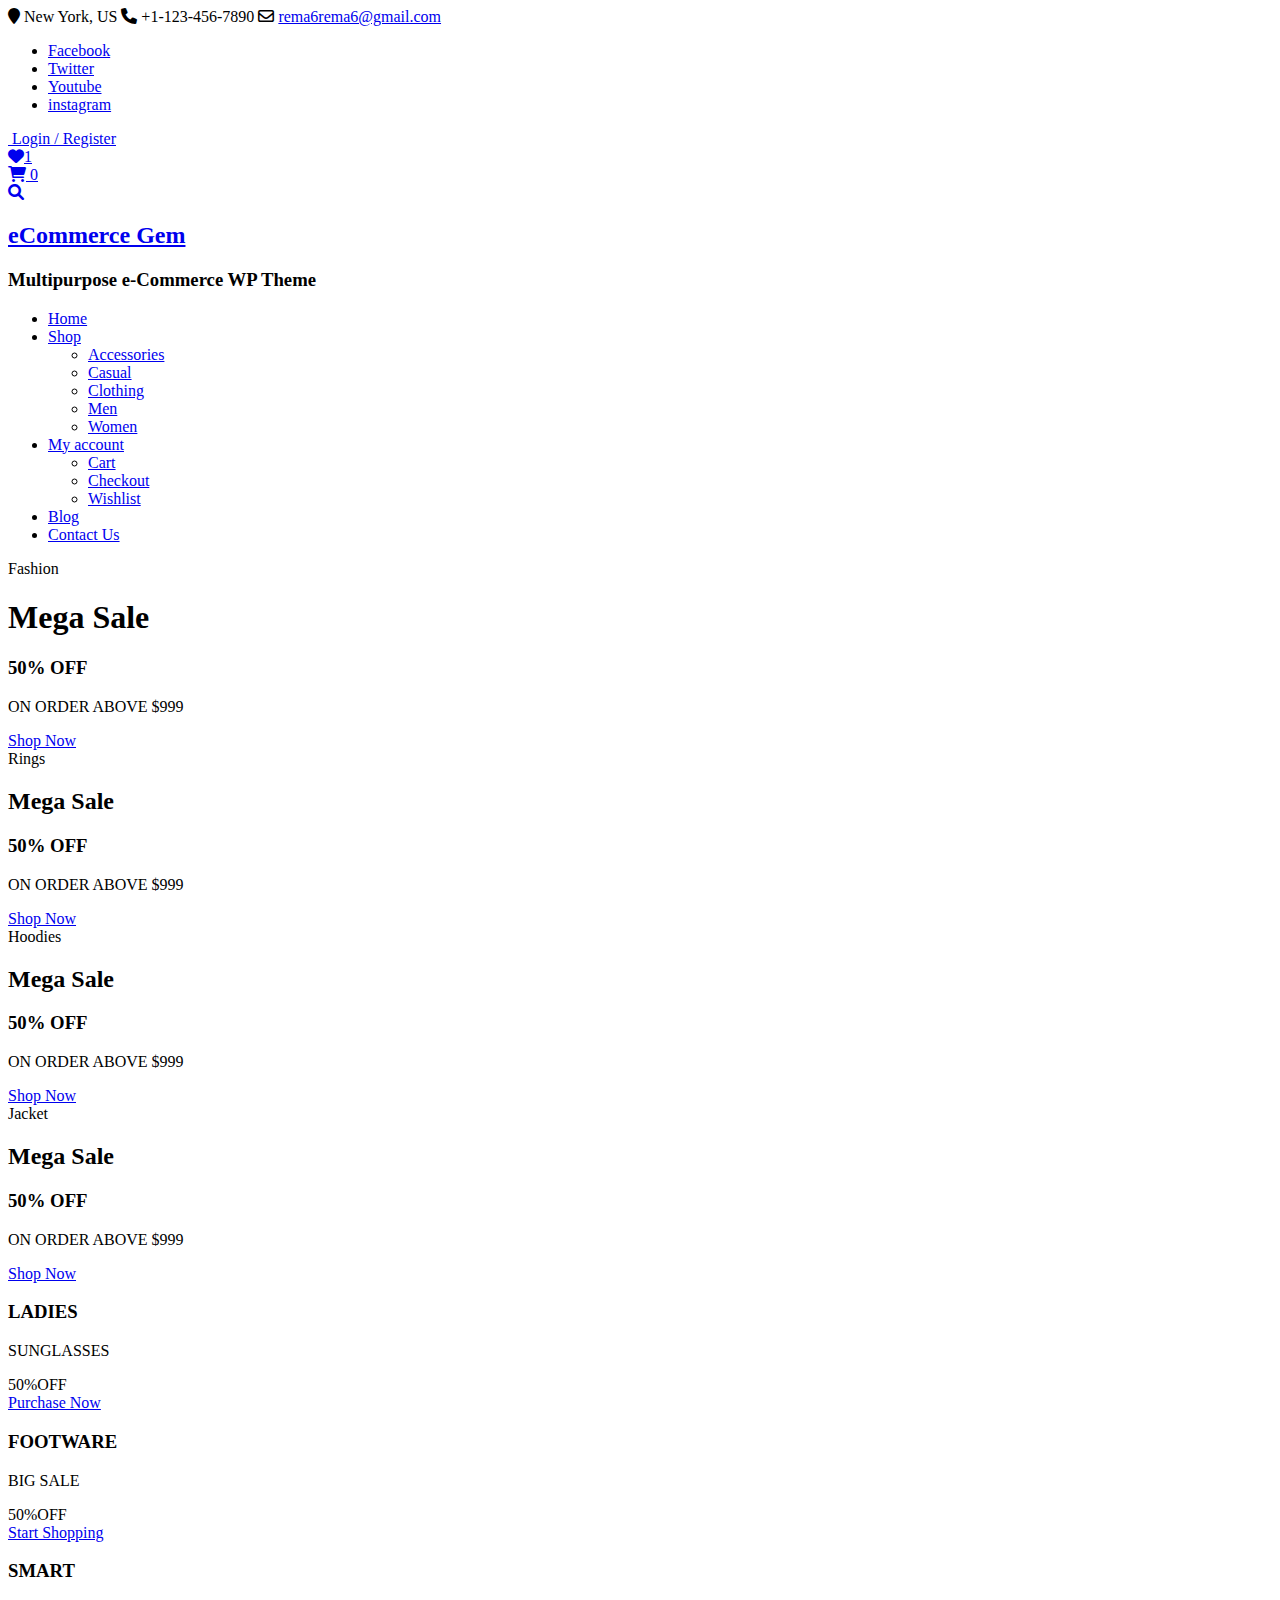
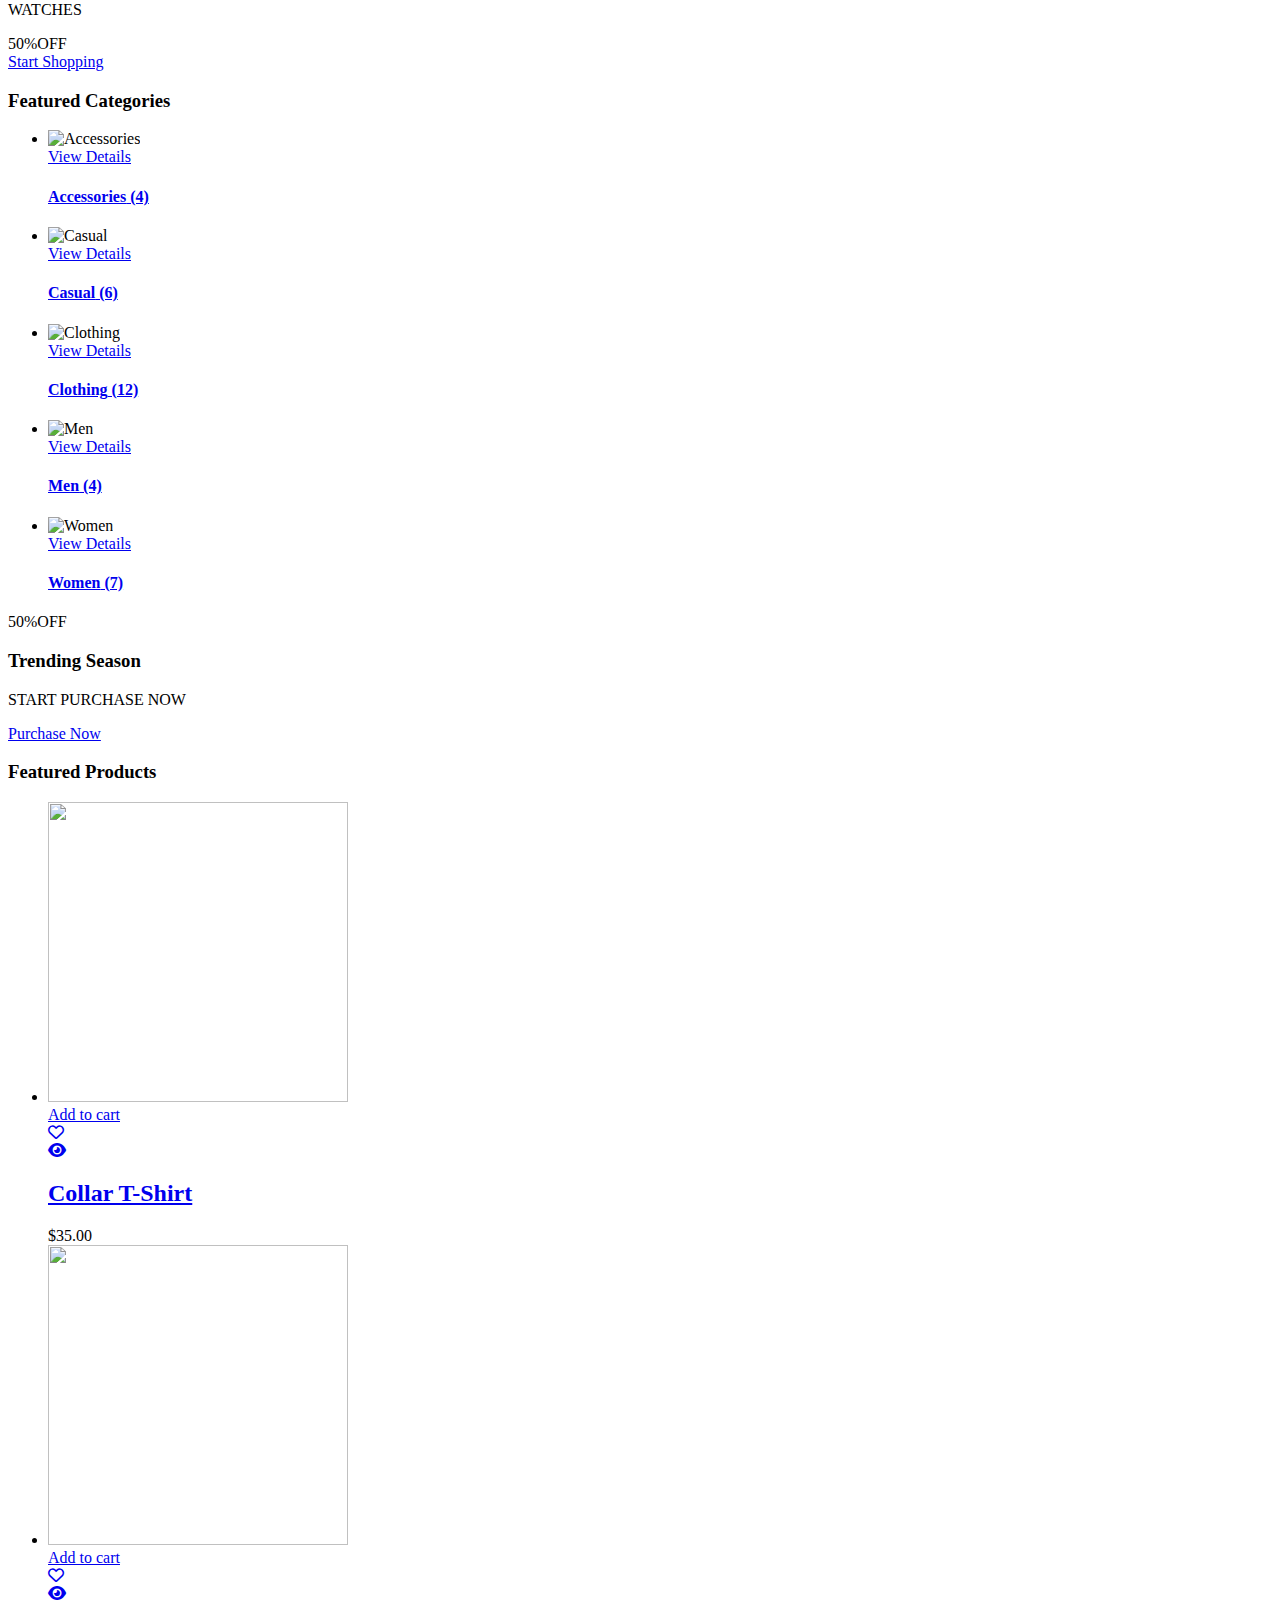
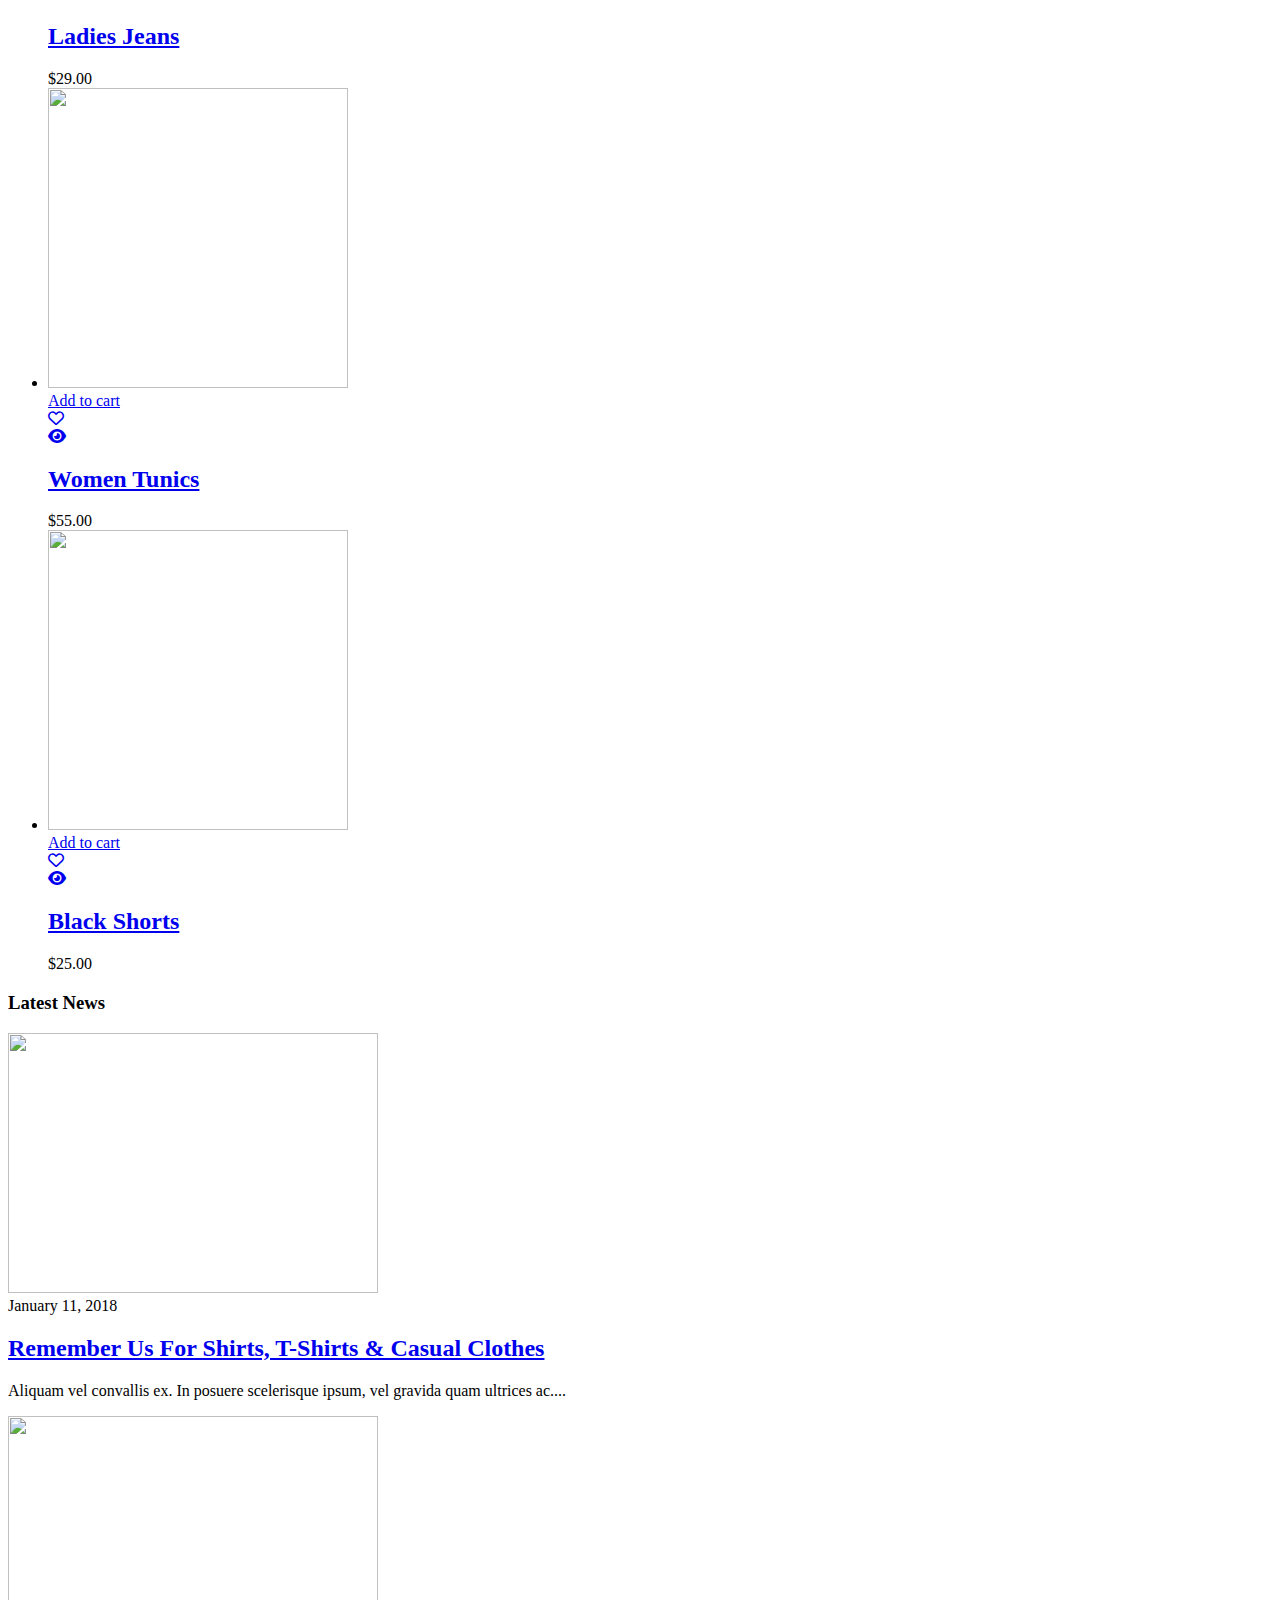
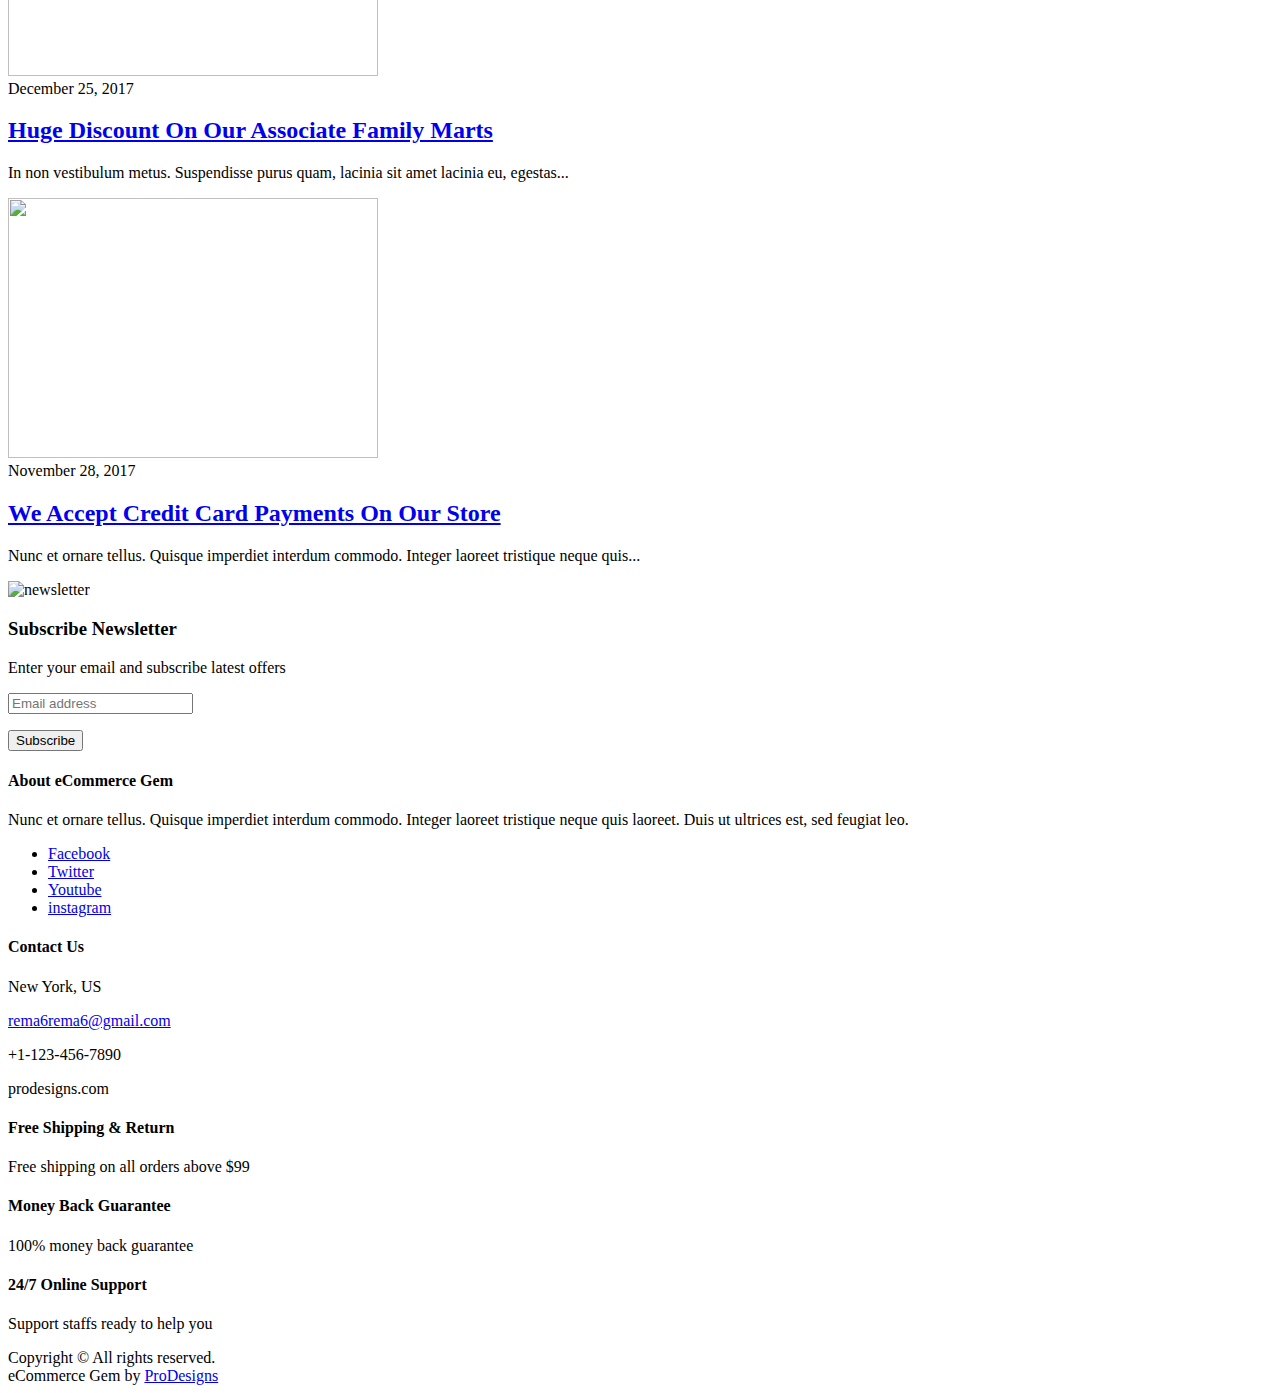
==== index.html @ 55092768 "first push" ====
<!DOCTYPE html> <html lang="en-US">
    <head>
    <meta charset="UTF-8">
<meta name="viewport" content="width=device-width, initial-scale=1">
<link rel="profile" href="https://gmpg.org/xfn/11">

                <script type="text/javascript">document.documentElement.className = document.documentElement.className + ' yes-js js_active js'</script>
        <title>eCommerce Gem &#8211; Multipurpose e-Commerce WP Theme</title>
        <style>
            .wishlist_table .add_to_cart, a.add_to_wishlist.button.alt { border-radius: 16px; -moz-border-radius: 16px; -webkit-border-radius: 16px; }			</style>
    <link rel='dns-prefetch' href='//fonts.googleapis.com' />
<link rel='dns-prefetch' href='//s.w.org' />
<link rel="alternate" type="application/rss+xml" title="eCommerce Gem &raquo; Feed" href="https://www.prodesigns.com/wordpress-themes/demo/ecommerce-gem/feed/" />
<link rel="alternate" type="application/rss+xml" title="eCommerce Gem &raquo; Comments Feed" href="https://www.prodesigns.com/wordpress-themes/demo/ecommerce-gem/comments/feed/" />
    <script type="text/javascript">
        window._wpemojiSettings = {"baseUrl":"https:\/\/s.w.org\/images\/core\/emoji\/11\/72x72\/","ext":".png","svgUrl":"https:\/\/s.w.org\/images\/core\/emoji\/11\/svg\/","svgExt":".svg","source":{"concatemoji":"https:\/\/www.prodesigns.com\/wordpress-themes\/demo\/ecommerce-gem\/wp-includes\/js\/wp-emoji-release.min.js?ver=5.0.1"}};
        !function(a,b,c){function d(a,b){var c=String.fromCharCode;l.clearRect(0,0,k.width,k.height),l.fillText(c.apply(this,a),0,0);var d=k.toDataURL();l.clearRect(0,0,k.width,k.height),l.fillText(c.apply(this,b),0,0);var e=k.toDataURL();return d===e}function e(a){var b;if(!l||!l.fillText)return!1;switch(l.textBaseline="top",l.font="600 32px Arial",a){case"flag":return!(b=d([55356,56826,55356,56819],[55356,56826,8203,55356,56819]))&&(b=d([55356,57332,56128,56423,56128,56418,56128,56421,56128,56430,56128,56423,56128,56447],[55356,57332,8203,56128,56423,8203,56128,56418,8203,56128,56421,8203,56128,56430,8203,56128,56423,8203,56128,56447]),!b);case"emoji":return b=d([55358,56760,9792,65039],[55358,56760,8203,9792,65039]),!b}return!1}function f(a){var c=b.createElement("script");c.src=a,c.defer=c.type="text/javascript",b.getElementsByTagName("head")[0].appendChild(c)}var g,h,i,j,k=b.createElement("canvas"),l=k.getContext&&k.getContext("2d");for(j=Array("flag","emoji"),c.supports={everything:!0,everythingExceptFlag:!0},i=0;i<j.length;i++)c.supports[j[i]]=e(j[i]),c.supports.everything=c.supports.everything&&c.supports[j[i]],"flag"!==j[i]&&(c.supports.everythingExceptFlag=c.supports.everythingExceptFlag&&c.supports[j[i]]);c.supports.everythingExceptFlag=c.supports.everythingExceptFlag&&!c.supports.flag,c.DOMReady=!1,c.readyCallback=function(){c.DOMReady=!0},c.supports.everything||(h=function(){c.readyCallback()},b.addEventListener?(b.addEventListener("DOMContentLoaded",h,!1),a.addEventListener("load",h,!1)):(a.attachEvent("onload",h),b.attachEvent("onreadystatechange",function(){"complete"===b.readyState&&c.readyCallback()})),g=c.source||{},g.concatemoji?f(g.concatemoji):g.wpemoji&&g.twemoji&&(f(g.twemoji),f(g.wpemoji)))}(window,document,window._wpemojiSettings);
    </script>
    <style type="text/css">
img.wp-smiley,
img.emoji {
display: inline !important;
border: none !important;
box-shadow: none !important;
height: 1em !important;
width: 1em !important;
margin: 0 .07em !important;
vertical-align: -0.1em !important;
background: none !important;
padding: 0 !important;
}
</style>
<link rel='stylesheet' id='wp-block-library-css'  href='https://lordwhitefire.github.io/assets/styles/wp-block-library.css?ver=5.0.1' type='text/css' media='all' />
<link rel='stylesheet' id='contact-form-7-css'  href='https://lordwhitefire.github.io/assets/styles/contact-form.css?ver=5.0.2' type='text/css' media='all' />
<link rel='stylesheet' id='woocommerce-layout-css'  href='https://lordwhitefire.github.io/assets/styles/layout.css?ver=3.4.2' type='text/css' media='all' />
<link rel='stylesheet' id='woocommerce-smallscreen-css'  href='https://lordwhitefire.github.io/assets/styles/smallscreen.css?ver=3.4.2' type='text/css' media='only screen and (max-width: 768px)' />
<link rel='stylesheet' id='woocommerce-general-css'  href='https://lordwhitefire.github.io/assets/styles/general.css?ver=3.4.2' type='text/css' media='all' />
<style id='woocommerce-inline-inline-css' type='text/css'>
.woocommerce form .form-row .required { visibility: visible; }
</style>
<link rel='stylesheet' id='woocommerce_prettyPhoto_css-css'  href='https://lordwhitefire.github.io/assets/styles/prettyphoto.css?ver=3.4.2' type='text/css' media='all' />
<link rel='stylesheet' id='jquery-selectBox-css'  href='https://lordwhitefire.github.io/assets/styles/jquery-selectbox.css?ver=1.2.0' type='text/css' media='all' />
<link rel='stylesheet' id='yith-wcwl-main-css'  href='https://lordwhitefire.github.io/assets/styles/yith-wcwl-main.css?ver=2.2.2' type='text/css' media='all' />

<link rel='stylesheet' id='ecommerce-gem-fonts-css'  href='//fonts.googleapis.com/css?family=Barlow%3A300%2C300i%2C400%2C400i%2C500%2C500i%2C600%2C600i%2C700%2C700i%2C800%2C800i%7CPlayfair+Display%3A400%2C400i%2C700%2C700i%2C900%2C900i&#038;subset=latin%2Clatin-ext' type='text/css' media='all' />
<link rel='stylesheet' id='jquery-meanmenu-css'  href='https://lordwhitefire.github.io/assets/styles/jquery-meanmenu.css?ver=5.0.1' type='text/css' media='all' />
<link rel='stylesheet' id='jquery-slick-css'  href='https://lordwhitefire.github.io/assets/styles/jquery-slick.css?ver=1.6.0' type='text/css' media='all' />
<link rel='stylesheet' id='ecommerce-gem-icons-css'  href='https://lordwhitefire.github.io/assets/styles/icon.css' type='text/css' media='all' />
<link rel="stylesheet" href="https://cdnjs.cloudflare.com/ajax/libs/font-awesome/6.0.0-beta3/css/all.min.css">
<style id='font-awesome-inline-css' type='text/css'>
[data-font="FontAwesome"]:before {font-family: 'FontAwesome' !important;content: attr(data-icon) !important;speak: none !important;font-weight: normal !important;font-variant: normal !important;text-transform: none !important;line-height: 1 !important;font-style: normal !important;-webkit-font-smoothing: antialiased !important;-moz-osx-font-smoothing: grayscale !important;}
</style>
<link rel='stylesheet' id='ecommerce-gem-style-css'  href='https://lordwhitefire.github.io/assets/styles/styles.css' type='text/css' media='all' />
<script type='text/javascript' src='https://lordwhitefire.github.io/assets/js/jquery/jquery.js?ver=1.12.4'></script>
<script type='text/javascript' src='https://lordwhitefire.github.io/assets/js/jquery/jquery-migrate.min.js?ver=1.4.1'></script>
<link rel="canonical" href="https://www.prodesigns.com/wordpress-themes/demo/ecommerce-gem/" />
<!-- Global site tag (gtag.js) - Google Analytics -->
<script async src="https://www.googletagmanager.com/gtag/js?id=UA-99572426-2"></script>
<script>
window.dataLayer = window.dataLayer || [];
function gtag(){dataLayer.push(arguments);}
gtag('js', new Date());

gtag('config', 'UA-99572426-2');
</script><!-- Hotjar Tracking Code for https://www.prodesigns.com -->
<!-- Hotjar Tracking Code for Site 5042131 (name missing) -->
<script>
    (function(h,o,t,j,a,r){
        h.hj=h.hj||function(){(h.hj.q=h.hj.q||[]).push(arguments)};
        h._hjSettings={hjid:5042131,hjsv:6};
        a=o.getElementsByTagName('head')[0];
        r=o.createElement('script');r.async=1;
        r.src=t+h._hjSettings.hjid+j+h._hjSettings.hjsv;
        a.appendChild(r);
    })(window,document,'https://static.hotjar.com/c/hotjar-','.js?sv=');
</script>	<noscript><style>.woocommerce-product-gallery{ opacity: 1 !important; }</style></noscript>
<link rel="icon" href="images/ecommerce_gem_icon.png" sizes="32x32" />
<link rel="icon" href="images/ecommerce_gem_icon.png" sizes="192x192" />
<link rel="apple-touch-icon-precomposed" href="images/ecommerce_gem_icon.png" />

<meta name="msapplication-TileImage" content="images/ecommerce_gem_icon.png" />
</head>

<body class="home page-template page-template-templates page-template-home page-template-templateshome-php page page-id-7 woocommerce-no-js global-layout-right-sidebar woocommerce columns-3 global-sticky-sidebar">
 <div id="page" class="site">
    
    <div id="top-bar" class="top-header">
        <div class="container">
            <div class="top-left">

                            <div class="top-left-inner">
                                <span class="address"><i class="fa fa-map-marker" aria-hidden="true"></i> New York, US</span>
            
                                <span class="phone"><i class="fa fa-phone" aria-hidden="true"></i> +1-123-456-7890</span>
            
                                <span class="fax"><i class="far fa-envelope" aria-hidden="true"></i> <a href="#" class="__cf_email__" >rema6rema6@gmail.com</a></span>
                            
        </div>
            </div>
            
            <div class="top-right">
                
                    <div class="top-social-menu menu-social-menu-container"> 

                        <div class="widget ecommerce_gem_widget_social"><div class="menu-social-menu-container"><ul id="menu-social-menu" class="menu"><li id="menu-item-5" class="menu-item menu-item-type-custom menu-item-object-custom menu-item-5"><a target="_blank" href="https://www.facebook.com/TheProDesigns"><span class="screen-reader-text">Facebook</span></a></li>
<li id="menu-item-6" class="menu-item menu-item-type-custom menu-item-object-custom menu-item-6"><a target="_blank" href="https://twitter.com/TheProDesigns"><span class="screen-reader-text">Twitter</span></a></li>
<li id="menu-item-132" class="menu-item menu-item-type-custom menu-item-object-custom menu-item-132"><a target="_blank" href="https://www.youtube.com/"><span class="screen-reader-text">Youtube</span></a></li>
<li id="menu-item-280" class="menu-item menu-item-type-custom menu-item-object-custom menu-item-280"><a href="https://instagram.com/TheProDesigns"><span class="screen-reader-text">instagram</span></a></li>
</ul></div></div>
                    </div>
                    
                        <div class="top-account-wrapper logged-out">
                            <a href="#">
                                <i class="fa fa-user-o" aria-hidden="true"></i>
                                <span class="top-log-in">Login / Register</span>
                            </a>
                        </div>

                                                <div class="top-wishlist-wrapper">
                        <div class="top-icon-wrap">
                                                        
                                <a class="wishlist-btn" href="pages/my-accounts/wishlist.html"><i class="fa fa-heart" aria-hidden="true"></i><span class="wish-value">1</span></a>
                              
                                                        </div>
                    </div>
                                            <div class="top-cart-wrapper">
                        <div class="top-icon-wrap">
                            <a href="pages/my-accounts/cart.html">
                                <i class="fa fa-shopping-cart" aria-hidden="true"></i>
                                <span class="cart-value ec-cart-fragment"> 0</span>
                            </a>
                        </div>
                        <div class="top-cart-content">
                            <div class="widget woocommerce widget_shopping_cart"><div class="widget_shopping_cart_content"></div></div>                            </div>
                    </div>
                    
                    <div class="search-holder">

                        <a href="#" class="search-btn"><i class="fa fa-search"></i></a>

                        <div class="search-box" style="display: none;">

                            
                                <div class="product-search-wrapper">
                                    
                                    <form role="search" method="get" action="#">
                                        <input type="hidden" name="post_type" value="product" />

                                        <input type="text" class="search-field products-search" placeholder="Search Products ..." value="" name="s" />

                                        <select class="product-cat" name="product_cat">

                                            <option value="">Select Category</option> 

                                            <option value="accessories">Accessories (4)</option><option value="casual">Casual (6)</option><option value="clothing">Clothing (12)</option><option value="men">Men (4)</option><option value="women">Women (7)</option>
                                        </select>
                                        
                                        <button type="submit" class="search-submit"><span class="screen-reader-text">Search</span><i class="fa fa-search" aria-hidden="true"></i></button>
                                    </form>

                                        
                                </div> <!-- .product-search-wrapper -->
                            
                        </div>
                    </div><!-- .search-holder -->
                                    </div>
            
        </div>
    </div>
    <div class="sticky-wrapper" id="sticky-wrapper"><header id="masthead" class="site-header main-navigation-holder" role="banner"><div class="container">        <div class="head-wrap">
        <div class="site-branding">
            
                <h2 class="site-title"><a href="index.html" rel="home">eCommerce Gem</a></h2>

                
                    <h3 class="site-description">Multipurpose e-Commerce WP Theme</h3>

                                </div><!-- .site-branding -->

        <div id="main-nav" class="clear-fix">
            <nav id="site-navigation" class="main-navigation" role="navigation">
                <div class="wrap-menu-content">
                    <div class="menu-main-menu-container"><ul id="primary-menu" class="menu"><li id="menu-item-9" class="menu-item menu-item-type-post_type menu-item-object-page menu-item-home current-menu-item page_item page-item-7 current_page_item menu-item-9"><a href="index.html">Home</a></li>
<li id="menu-item-93" class="menu-item menu-item-type-post_type menu-item-object-page menu-item-has-children menu-item-93"><a href="pages/shop.html">Shop</a>
<ul class="sub-menu">
<li id="menu-item-176" class="menu-item menu-item-type-taxonomy menu-item-object-product_cat menu-item-176"><a href="pages/products/accessories.html">Accessories</a></li>
<li id="menu-item-217" class="menu-item menu-item-type-taxonomy menu-item-object-product_cat menu-item-217"><a href="pages/products/casual.html">Casual</a></li>
<li id="menu-item-173" class="menu-item menu-item-type-taxonomy menu-item-object-product_cat menu-item-173"><a href="pages/products/clothing.html">Clothing</a></li>
<li id="menu-item-175" class="menu-item menu-item-type-taxonomy menu-item-object-product_cat menu-item-175"><a href="pages/products/men.html">Men</a></li>
<li id="menu-item-174" class="menu-item menu-item-type-taxonomy menu-item-object-product_cat menu-item-174"><a href="pages/products/women.html">Women</a></li>
</ul>
</li>
<li id="menu-item-92" class="menu-item menu-item-type-post_type menu-item-object-page menu-item-has-children menu-item-92"><a href="pages/my-account.html">My account</a>
<ul class="sub-menu">
<li id="menu-item-90" class="menu-item menu-item-type-post_type menu-item-object-page menu-item-90"><a href="pages/my-accounts/cart.html">Cart</a></li>
<li id="menu-item-91" class="menu-item menu-item-type-post_type menu-item-object-page menu-item-91"><a href="pages/my-accounts/checkout.html">Checkout</a></li>
<li id="menu-item-218" class="menu-item menu-item-type-post_type menu-item-object-page menu-item-218"><a href="pages/my-accounts/wishlist.html">Wishlist</a></li>
</ul>
</li>
<li id="menu-item-89" class="menu-item menu-item-type-post_type menu-item-object-page menu-item-89"><a href="pages/blog.html">Blog</a></li>
<li id="menu-item-184" class="menu-item menu-item-type-post_type menu-item-object-page menu-item-184"><a href="pages/contact.html">Contact Us</a></li>
</ul></div>                    </div><!-- .menu-content -->
            </nav><!-- #site-navigation -->
        </div> <!-- #main-nav -->
    </div>
    </div><!-- .container --></header><!-- #masthead --></div><!-- .sticky-wrapper -->
<div class="main-slider" data-slick='{"dots":true,"arrows":false,"slidesToShow":1,"slidesToScroll":1,"fade":true}'>

                <div class="item caption-position-left" style="background: url(https://www.prodesigns.com/wordpress-themes/demo/ecommerce-gem/wp-content/uploads/sites/16/2018/01/banner-image-new.jpg); background-size: cover; background-position: center center;">

            <div class="slider-caption">
                <div class="container">
                    <div class="caption-wrap">
                        <div class="caption-inner">
                            <span>Fashion</span>
                            <div class="slider-meta"><h1>Mega Sale</h1>
<h3>50% OFF</h3>
<p>ON ORDER ABOVE $999</p>
</div>
                                                                <a href="#" class="button slider-button">Shop Now</a>
                                                        </div>
                    </div>
                </div><!-- .caption-wrap -->
            </div><!-- .slider-caption -->

        </div>

                    <div class="item caption-position-left" style="background: url(https://www.prodesigns.com/wordpress-themes/demo/ecommerce-gem/wp-content/uploads/sites/16/2020/07/banner-image-new-1.jpg); background-size: cover; background-position: center center;">

            <div class="slider-caption">
                <div class="container">
                    <div class="caption-wrap">
                        <div class="caption-inner">
                            <span>Rings</span>
                            <div class="slider-meta"><h2>Mega Sale</h2>
<h3>50% OFF</h3>
<p>ON ORDER ABOVE $999</p>
</div>
                                                                <a href="#" class="button slider-button">Shop Now</a>
                                                        </div>
                    </div>
                </div><!-- .caption-wrap -->
            </div><!-- .slider-caption -->

        </div>

                    <div class="item caption-position-left" style="background: url(https://www.prodesigns.com/wordpress-themes/demo/ecommerce-gem/wp-content/uploads/sites/16/2018/01/banner-image-new-3.jpg); background-size: cover; background-position: center center;">

            <div class="slider-caption">
                <div class="container">
                    <div class="caption-wrap">
                        <div class="caption-inner">
                            <span>Hoodies</span>
                            <div class="slider-meta"><h2>Mega Sale</h2>
<h3>50% OFF</h3>
<p>ON ORDER ABOVE $999</p>
</div>
                                                                <a href="#" class="button slider-button">Shop Now</a>
                                                        </div>
                    </div>
                </div><!-- .caption-wrap -->
            </div><!-- .slider-caption -->

        </div>

                    <div class="item caption-position-left" style="background: url(https://www.prodesigns.com/wordpress-themes/demo/ecommerce-gem/wp-content/uploads/sites/16/2018/01/banner-image-new-2.jpg); background-size: cover; background-position: center center;">

            <div class="slider-caption">
                <div class="container">
                    <div class="caption-wrap">
                        <div class="caption-inner">
                            <span>Jacket</span>
                            <div class="slider-meta"><h2>Mega Sale</h2>
<h3>50% OFF</h3>
<p>ON ORDER ABOVE $999</p>
</div>
                                                                <a href="#" class="button slider-button">Shop Now</a>
                                                        </div>
                    </div>
                </div><!-- .caption-wrap -->
            </div><!-- .slider-caption -->

        </div>

        
</div> <!-- #main-slider -->

<div id="home-page-advertisement-area" class="widget-area one-third-width">
<div class="container">
    <div class="inner-wrapper">
        <div id="ecommerce-gem-advertisement-2" class="ecommerce_gem_widget_advertisement">
        <div class="advertisement-content-holder advertisement-widget content-left-aligned content-style-one overlay-enabled">

            
                <div class="advertisement-wrap" style="background: url(https://lordwhitefire.github.io/assets/epiphany/600/AgeDefying_Collagen.jpeg); background-size: cover; background-position: center center;">

                
            <div class="advertisement-text-wrap">

                
                    <div class="advertisement-content">

                        <h3 class="widget-title">LADIES</h3><p>SUNGLASSES</p>							
                    </div>	

                
                
                    <div class="advertisement-offer">

                        <div class="advertisement-offer-inner">

                            <div class="advertisement-offer-wrap">
                            
                                <span class="offer-percent">50%</span><span class="offer-text">OFF</span>
                            </div>

                        </div>
                        
                    </div><!-- .advertisement-offer -->

                
                
                    <div class="advertisement-buttons">
                        
                        <a href="#" class="button advertisement-button">Purchase Now</a>

                    </div><!-- .advertisement-buttons -->

                
            </div>
                
            </div>

        </div><!-- .advertisement-widget -->

        </div><div id="ecommerce-gem-advertisement-3" class="ecommerce_gem_widget_advertisement">
        <div class="advertisement-content-holder advertisement-widget content-left-aligned content-style-two overlay-enabled">

            
                <div class="advertisement-wrap" style="background: url(https://lordwhitefire.github.io/assets/epiphany/300/MagicBrightening_Supplement-300*300.jpeg); background-size: cover; background-position: right bottom;">

                
            <div class="advertisement-text-wrap">

                
                    <div class="advertisement-content">

                        <h3 class="widget-title">FOOTWARE</h3><p>BIG SALE</p>							
                    </div>	

                
                
                    <div class="advertisement-offer">

                        <div class="advertisement-offer-inner">

                            <div class="advertisement-offer-wrap">
                            
                                <span class="offer-percent">50%</span><span class="offer-text">OFF</span>
                            </div>

                        </div>
                        
                    </div><!-- .advertisement-offer -->

                
                
                    <div class="advertisement-buttons">
                        
                        <a href="#" class="button advertisement-button">Start Shopping</a>

                    </div><!-- .advertisement-buttons -->

                
            </div>
                
            </div>

        </div><!-- .advertisement-widget -->

        </div><div id="ecommerce-gem-advertisement-4" class="ecommerce_gem_widget_advertisement">
        <div class="advertisement-content-holder advertisement-widget content-right-aligned content-style-one overlay-enabled">

            
                <div class="advertisement-wrap" style="background: url(https://lordwhitefire.github.io/assets/epiphany/300/wells-hb-anti-aging-renew-300*300.jpeg); background-size: cover; background-position: center center;">

                
            <div class="advertisement-text-wrap">

                
                    <div class="advertisement-content">

                        <h3 class="widget-title">SMART</h3><p>WATCHES</p>							
                    </div>	

                
                
                    <div class="advertisement-offer">

                        <div class="advertisement-offer-inner">

                            <div class="advertisement-offer-wrap">
                            
                                <span class="offer-percent">50%</span><span class="offer-text">OFF</span>
                            </div>

                        </div>
                        
                    </div><!-- .advertisement-offer -->

                
                
                    <div class="advertisement-buttons">
                        
                        <a href="#" class="button advertisement-button">Start Shopping</a>

                    </div><!-- .advertisement-buttons -->

                
            </div>
                
            </div>

        </div><!-- .advertisement-widget -->

        </div>		</div>
</div>
</div><!-- #home-page-advertisement-area -->
<div id="home-page-widget-area" class="widget-area">

                <section id="ecommerce-gem-featured-categories-2" class="widget ecommerce_gem_widget_featured_categories"><div class="container">
        <div class="latest-products-wrapper featured-categories-wrapper">

            <h3 class="widget-title">Featured Categories</h3>
            <div class="inner-wrapper">

                <div class="products-carousel-wrap">

                    
                        <ul class="latest-product-items latest-products-main carousel-mode" data-slick='{"slidesToShow":4,"slidesToScroll":4,"dots":true,"arrows":false,"responsive":[{"breakpoint":1024,"settings":{"slidesToShow":4}},{"breakpoint":992,"settings":{"slidesToShow":3,"slidesToScroll":3}},{"breakpoint":768,"settings":{"slidesToShow":2,"slidesToScroll":2}},{"breakpoint":479,"settings":{"slidesToShow":1,"slidesToScroll":1}}]}'> 

                        
                            <li class="product-cat product">
                                <div class="product-thumb-wrap">
                                    <img src="https://www.prodesigns.com/wordpress-themes/demo/ecommerce-gem/wp-content/uploads/sites/16/2018/01/product-2-300x300.jpg" alt="Accessories">

                                                                                <div class="add-to-cart-wrap view-details-wrap">
                                            <a href="pages/products/accessories.html" class="button btn-view-details">View Details</a>
                                        </div>
                                    
                                </div>

                                <div class="product-info-wrap">
                                    <a href="pages/products/accessories.html"><h4 class="featured-cat-title">Accessories<span class="count"> (4)</span></h4></a>
                                </div>
                            </li>

                            
                            <li class="product-cat product">
                                <div class="product-thumb-wrap">
                                    <img src="https://www.prodesigns.com/wordpress-themes/demo/ecommerce-gem/wp-content/uploads/sites/16/2018/01/product-3-300x300.jpg" alt="Casual">

                                                                                <div class="add-to-cart-wrap view-details-wrap">
                                            <a href="pages/products/casual.html" class="button btn-view-details">View Details</a>
                                        </div>
                                    
                                </div>

                                <div class="product-info-wrap">
                                    <a href="pages/products/casual.html"><h4 class="featured-cat-title">Casual<span class="count"> (6)</span></h4></a>
                                </div>
                            </li>

                            
                            <li class="product-cat product">
                                <div class="product-thumb-wrap">
                                    <img src="https://www.prodesigns.com/wordpress-themes/demo/ecommerce-gem/wp-content/uploads/sites/16/2018/01/product-4-300x300.jpg" alt="Clothing">

                                                                                <div class="add-to-cart-wrap view-details-wrap">
                                            <a href="pages/products/clothing.html" class="button btn-view-details">View Details</a>
                                        </div>
                                    
                                </div>

                                <div class="product-info-wrap">
                                    <a href="pages/products/clothing.html"><h4 class="featured-cat-title">Clothing<span class="count"> (12)</span></h4></a>
                                </div>
                            </li>

                            
                            <li class="product-cat product">
                                <div class="product-thumb-wrap">
                                    <img src="https://www.prodesigns.com/wordpress-themes/demo/ecommerce-gem/wp-content/uploads/sites/16/2018/01/product-1-300x300.jpg" alt="Men">

                                                                                <div class="add-to-cart-wrap view-details-wrap">
                                            <a href="pages/products/men.html" class="button btn-view-details">View Details</a>
                                        </div>
                                    
                                </div>

                                <div class="product-info-wrap">
                                    <a href="pages/products/men.html"><h4 class="featured-cat-title">Men<span class="count"> (4)</span></h4></a>
                                </div>
                            </li>

                            
                            <li class="product-cat product">
                                <div class="product-thumb-wrap">
                                    <img src="https://www.prodesigns.com/wordpress-themes/demo/ecommerce-gem/wp-content/uploads/sites/16/2018/01/product-11-300x300.jpg" alt="Women">

                                                                                <div class="add-to-cart-wrap view-details-wrap">
                                            <a href="pages/products/women.html" class="button btn-view-details">View Details</a>
                                        </div>
                                    
                                </div>

                                <div class="product-info-wrap">
                                    <a href="pages/products/women.html"><h4 class="featured-cat-title">Women<span class="count"> (7)</span></h4></a>
                                </div>
                            </li>

                            
                    </ul>

                </div>

            </div>

         </div><!-- .latest-news-widget -->

        </div></section><section id="ecommerce-gem-cta-2"  style="background-image:url(https://www.prodesigns.com/wordpress-themes/demo/wp-content/uploads/sites/16/2018/01/cta-bg.jpg);"  class="bg_enabled widget ecommerce_gem_widget_call_to_action"><div class="container">
        <div class="cta-content-holder cta-widget">

            <div class="content-wrap"> 

                
                    <div class="call-to-action-offer">

                        <div class="call-to-action-offer-inner">

                            <div class="cta-offer-wrap">
                            
                                <span class="offer-percent">50%</span><span class="offer-text">OFF</span>
                            </div>

                        </div>
                        
                    </div><!-- .call-to-action-buttons -->

                
                <div class="call-to-action-wrap">

                    
                        <div class="call-to-action-content">

                            <h3 class="widget-title">Trending Season</h3><p>START PURCHASE NOW</p>								
                        </div>	

                    
                    
                        <div class="call-to-action-buttons">
                            
                            <a href="#" class="button cta-button cta-button-primary">Purchase Now</a>

                        </div><!-- .call-to-action-buttons -->

                    
                </div>
                
            </div>

        </div><!-- .cta-widget -->

        </div></section><section id="ecommerce-gem-latest-products-3" class="widget ecommerce_gem_widget_latest_products"><div class="container">
        <div class="latest-products-wrapper">

            <h3 class="widget-title">Featured Products</h3>
                <div class="inner-wrapper">

                    <div class="products-carousel-wrap">

                        
                            <ul class="latest-product-items latest-products-main carousel-mode" data-slick='{"slidesToShow":4,"slidesToScroll":4,"dots":true,"arrows":false,"responsive":[{"breakpoint":1024,"settings":{"slidesToShow":4}},{"breakpoint":992,"settings":{"slidesToShow":3,"slidesToScroll":3}},{"breakpoint":768,"settings":{"slidesToShow":2,"slidesToScroll":2}},{"breakpoint":479,"settings":{"slidesToShow":1,"slidesToScroll":1}}]}'> 

                            <li class="post-112 product type-product status-publish has-post-thumbnail product_cat-casual product_cat-clothing product_cat-men product_tag-comfort product_tag-men product_tag-modern first instock featured shipping-taxable purchasable product-type-simple">
    <div class="product-thumb-wrap yith-enabled">
    <img width="300" height="300" src="https://www.prodesigns.com/wordpress-themes/demo/ecommerce-gem/wp-content/uploads/sites/16/2018/01/product-8-300x300.jpg" class="attachment-woocommerce_thumbnail size-woocommerce_thumbnail wp-post-image" alt="" srcset="https://www.prodesigns.com/wordpress-themes/demo/ecommerce-gem/wp-content/uploads/sites/16/2018/01/product-8-300x300.jpg 300w, https://www.prodesigns.com/wordpress-themes/demo/ecommerce-gem/wp-content/uploads/sites/16/2018/01/product-8.jpg 600w, https://www.prodesigns.com/wordpress-themes/demo/ecommerce-gem/wp-content/uploads/sites/16/2018/01/product-8-100x100.jpg 100w, https://www.prodesigns.com/wordpress-themes/demo/ecommerce-gem/wp-content/uploads/sites/16/2018/01/product-8-150x150.jpg 150w" sizes="(max-width: 300px) 100vw, 300px" />
    <div class="add-to-cart-wrap">
        <a href="pages/my-accounts/cart.html" 
           data-quantity="1" 
           data-product_price="42.00" 
           data-product_image="https://www.prodesigns.com/wordpress-themes/demo/ecommerce-gem/wp-content/uploads/sites/16/2018/01/product-8-300x300.jpg" 
           class="button product_type_simple add_to_cart_button ajax_add_to_cart" 
           data-product_id="112" 
           data-product_sku="" 
           aria-label="Add “Collar T-Shirt” to your cart" 
           rel="nofollow">
           Add to cart
        </a>
    </div>
         
        <div class="view-detail-wishlist-wrap">
            <div class="view-detail-wishlist-inner">
                                        <div class="add-to-wishlist-wrap">
                        
<div class="yith-wcwl-add-to-wishlist add-to-wishlist-112">
        <div class="yith-wcwl-add-button show" style="display:block">

        
<a href="/wordpress-themes/demo/ecommerce-gem/?add_to_wishlist=112" rel="nofollow" data-product-id="112" data-product-type="simple" class="add_to_wishlist" ><i class="far fa-heart" aria-hidden="true"></i></a>
<img src="https://www.prodesigns.com/wordpress-themes/demo/ecommerce-gem/wp-content/plugins/yith-woocommerce-wishlist/assets/images/wpspin_light.gif" class="ajax-loading" alt="loading" width="16" height="16" style="visibility:hidden" />
    </div>

    <div class="yith-wcwl-wishlistaddedbrowse hide" style="display:none;">
        <a href="https://www.prodesigns.com/wordpress-themes/demo/ecommerce-gem/wishlist/" rel="nofollow">
            <i class="fa fa-heart" aria-hidden="true"></i>
        </a>
    </div>

    <div class="yith-wcwl-wishlistexistsbrowse hide" style="display:none">
        <a href="https://www.prodesigns.com/wordpress-themes/demo/ecommerce-gem/wishlist/" rel="nofollow">
            <i class="fa fa-heart" aria-hidden="true"></i>
        </a>
    </div>

    <div style="clear:both"></div>
    <div class="yith-wcwl-wishlistaddresponse"></div>

</div>

<div class="clear"></div>						</div>
                    
                    <div class="view-detail-wrap">
                                                    <a href="#" class="view-product"><i class="fa fa-eye" aria-hidden="true"></i></a>
                    </div>
                                    </div>
        </div>
            </div>

<div class="product-info-wrap">
    <a href="#" class="woocommerce-LoopProduct-link woocommerce-loop-product__link"><h2 class="woocommerce-loop-product__title">Collar T-Shirt</h2></a>
<span class="price"><span class="woocommerce-Price-amount amount"><span class="woocommerce-Price-currencySymbol">&#36;</span>35.00</span></span>
</div>
</li>
<li class="post-114 product type-product status-publish has-post-thumbnail product_cat-clothing product_cat-women product_tag-comfort product_tag-fashion  instock featured shipping-taxable purchasable product-type-simple">
    <div class="product-thumb-wrap yith-enabled">
    <img width="300" height="300" src="https://www.prodesigns.com/wordpress-themes/demo/ecommerce-gem/wp-content/uploads/sites/16/2018/01/product-7-300x300.jpg" class="attachment-woocommerce_thumbnail size-woocommerce_thumbnail wp-post-image" alt="" srcset="https://www.prodesigns.com/wordpress-themes/demo/ecommerce-gem/wp-content/uploads/sites/16/2018/01/product-7-300x300.jpg 300w, https://www.prodesigns.com/wordpress-themes/demo/ecommerce-gem/wp-content/uploads/sites/16/2018/01/product-7.jpg 600w, https://www.prodesigns.com/wordpress-themes/demo/ecommerce-gem/wp-content/uploads/sites/16/2018/01/product-7-100x100.jpg 100w, https://www.prodesigns.com/wordpress-themes/demo/ecommerce-gem/wp-content/uploads/sites/16/2018/01/product-7-150x150.jpg 150w" sizes="(max-width: 300px) 100vw, 300px" />
    <div class="add-to-cart-wrap">
        <a href="pages/my-accounts/cart.html" data-quantity="1" data-product_price="35.00" data-product_image="https://www.prodesigns.com/wordpress-themes/demo/ecommerce-gem/wp-content/uploads/sites/16/2018/01/product-7-300x300.jpg" class="button product_type_simple add_to_cart_button ajax_add_to_cart" data-product_id="114" data-product_sku="" aria-label="Add “Ladies Jeans” to your cart" rel="nofollow" tabindex="-1">Add to cart</a>
    </div>
    
        
        <div class="view-detail-wishlist-wrap">
            <div class="view-detail-wishlist-inner">
                                        <div class="add-to-wishlist-wrap">
                        
<div class="yith-wcwl-add-to-wishlist add-to-wishlist-114">
        <div class="yith-wcwl-add-button show" style="display:block">

        
<a href="/wordpress-themes/demo/ecommerce-gem/?add_to_wishlist=114" rel="nofollow" data-product-id="114" data-product-type="simple" class="add_to_wishlist" ><i class="far fa-heart" aria-hidden="true"></i></a>
<img src="https://www.prodesigns.com/wordpress-themes/demo/ecommerce-gem/wp-content/plugins/yith-woocommerce-wishlist/assets/images/wpspin_light.gif" class="ajax-loading" alt="loading" width="16" height="16" style="visibility:hidden" />
    </div>

    <div class="yith-wcwl-wishlistaddedbrowse hide" style="display:none;">
        <a href="https://www.prodesigns.com/wordpress-themes/demo/ecommerce-gem/wishlist/" rel="nofollow">
            <i class="fa fa-heart" aria-hidden="true"></i>
        </a>
    </div>

    <div class="yith-wcwl-wishlistexistsbrowse hide" style="display:none">
        <a href="https://www.prodesigns.com/wordpress-themes/demo/ecommerce-gem/wishlist/" rel="nofollow">
            <i class="fa fa-heart" aria-hidden="true"></i>
        </a>
    </div>

    <div style="clear:both"></div>
    <div class="yith-wcwl-wishlistaddresponse"></div>

</div>

<div class="clear"></div>						</div>
                    
                    <div class="view-detail-wrap">
                                                    <a href="#" class="view-product"><i class="fa fa-eye" aria-hidden="true"></i></a>
                    </div>
                                    </div>
        </div>
            </div>

<div class="product-info-wrap">
    <a href="#" class="woocommerce-LoopProduct-link woocommerce-loop-product__link"><h2 class="woocommerce-loop-product__title">Ladies Jeans</h2></a>
<span class="price"><span class="woocommerce-Price-amount amount"><span class="woocommerce-Price-currencySymbol">&#36;</span>29.00</span></span>
</div>
</li>
<li class="post-108 product type-product status-publish has-post-thumbnail product_cat-clothing product_cat-women product_tag-fashion product_tag-modern last instock featured shipping-taxable purchasable product-type-simple">
    <div class="product-thumb-wrap yith-enabled">
    <img width="300" height="300" src="https://www.prodesigns.com/wordpress-themes/demo/ecommerce-gem/wp-content/uploads/sites/16/2018/01/product-10-300x300.jpg" class="attachment-woocommerce_thumbnail size-woocommerce_thumbnail wp-post-image" alt="" srcset="https://www.prodesigns.com/wordpress-themes/demo/ecommerce-gem/wp-content/uploads/sites/16/2018/01/product-10-300x300.jpg 300w, https://www.prodesigns.com/wordpress-themes/demo/ecommerce-gem/wp-content/uploads/sites/16/2018/01/product-10.jpg 600w, https://www.prodesigns.com/wordpress-themes/demo/ecommerce-gem/wp-content/uploads/sites/16/2018/01/product-10-100x100.jpg 100w, https://www.prodesigns.com/wordpress-themes/demo/ecommerce-gem/wp-content/uploads/sites/16/2018/01/product-10-150x150.jpg 150w" sizes="(max-width: 300px) 100vw, 300px" />
    <div class="add-to-cart-wrap">
        <a href="pages/my-accounts/cart.html" 
           data-quantity="1" 
           data-product_price="75.00" 
           data-product_image="https://www.prodesigns.com/wordpress-themes/demo/ecommerce-gem/wp-content/uploads/sites/16/2018/01/product-10-300x300.jpg" 
           class="button product_type_simple add_to_cart_button ajax_add_to_cart" 
           data-product_id="108" 
           data-product_sku="" 
           aria-label="Add “Women Tunics” to your cart" 
           rel="nofollow">
           Add to cart
        </a>
    </div>
      
        <div class="view-detail-wishlist-wrap">
            <div class="view-detail-wishlist-inner">
                                        <div class="add-to-wishlist-wrap">
                        
<div class="yith-wcwl-add-to-wishlist add-to-wishlist-108">
        <div class="yith-wcwl-add-button show" style="display:block">

        
<a href="/wordpress-themes/demo/ecommerce-gem/?add_to_wishlist=108" rel="nofollow" data-product-id="108" data-product-type="simple" class="add_to_wishlist" ><i class="far fa-heart" aria-hidden="true"></i></a>
<img src="https://www.prodesigns.com/wordpress-themes/demo/ecommerce-gem/wp-content/plugins/yith-woocommerce-wishlist/assets/images/wpspin_light.gif" class="ajax-loading" alt="loading" width="16" height="16" style="visibility:hidden" />
    </div>

    <div class="yith-wcwl-wishlistaddedbrowse hide" style="display:none;">
        <a href="https://www.prodesigns.com/wordpress-themes/demo/ecommerce-gem/wishlist/" rel="nofollow">
            <i class="fa fa-heart" aria-hidden="true"></i>
        </a>
    </div>

    <div class="yith-wcwl-wishlistexistsbrowse hide" style="display:none">
        <a href="https://www.prodesigns.com/wordpress-themes/demo/ecommerce-gem/wishlist/" rel="nofollow">
            <i class="fa fa-heart" aria-hidden="true"></i>
        </a>
    </div>

    <div style="clear:both"></div>
    <div class="yith-wcwl-wishlistaddresponse"></div>

</div>

<div class="clear"></div>						</div>
                    
                    <div class="view-detail-wrap">
                                                    <a href="#" class="view-product"><i class="fa fa-eye" aria-hidden="true"></i></a>
                    </div>
                                    </div>
        </div>
            </div>

<div class="product-info-wrap">
    <a href="#" class="woocommerce-LoopProduct-link woocommerce-loop-product__link"><h2 class="woocommerce-loop-product__title">Women Tunics</h2></a>
<span class="price"><span class="woocommerce-Price-amount amount"><span class="woocommerce-Price-currencySymbol">&#36;</span>55.00</span></span>
</div>
</li>
<li class="post-102 product type-product status-publish has-post-thumbnail product_cat-clothing product_cat-women product_tag-casual product_tag-women first instock featured shipping-taxable purchasable product-type-simple">
    <div class="product-thumb-wrap yith-enabled">
    <img width="300" height="300" src="https://www.prodesigns.com/wordpress-themes/demo/ecommerce-gem/wp-content/uploads/sites/16/2018/01/product-13-300x300.jpg" class="attachment-woocommerce_thumbnail size-woocommerce_thumbnail wp-post-image" alt="" srcset="https://www.prodesigns.com/wordpress-themes/demo/ecommerce-gem/wp-content/uploads/sites/16/2018/01/product-13-300x300.jpg 300w, https://www.prodesigns.com/wordpress-themes/demo/ecommerce-gem/wp-content/uploads/sites/16/2018/01/product-13.jpg 600w, https://www.prodesigns.com/wordpress-themes/demo/ecommerce-gem/wp-content/uploads/sites/16/2018/01/product-13-100x100.jpg 100w, https://www.prodesigns.com/wordpress-themes/demo/ecommerce-gem/wp-content/uploads/sites/16/2018/01/product-13-150x150.jpg 150w" sizes="(max-width: 300px) 100vw, 300px" />
    <div class="add-to-cart-wrap">
        <a href="pages/my-accounts/cart.html" 
           data-quantity="1" 
           data-product_price="69.00" 
           data-product_image="https://www.prodesigns.com/wordpress-themes/demo/ecommerce-gem/wp-content/uploads/sites/16/2018/01/product-13-300x300.jpg" 
           class="button product_type_simple add_to_cart_button ajax_add_to_cart" 
           data-product_id="102" 
           data-product_sku="" 
           aria-label="Add “Black Shorts” to your cart" 
           rel="nofollow">
           Add to cart
        </a>
    </div>
      
        <div class="view-detail-wishlist-wrap">
            <div class="view-detail-wishlist-inner">
                                        <div class="add-to-wishlist-wrap">
                        
<div class="yith-wcwl-add-to-wishlist add-to-wishlist-102">
        <div class="yith-wcwl-add-button show" style="display:block">

        
<a href="/wordpress-themes/demo/ecommerce-gem/?add_to_wishlist=102" rel="nofollow" data-product-id="102" data-product-type="simple" class="add_to_wishlist" ><i class="far fa-heart" aria-hidden="true"></i></a>
<img src="https://www.prodesigns.com/wordpress-themes/demo/ecommerce-gem/wp-content/plugins/yith-woocommerce-wishlist/assets/images/wpspin_light.gif" class="ajax-loading" alt="loading" width="16" height="16" style="visibility:hidden" />
    </div>

    <div class="yith-wcwl-wishlistaddedbrowse hide" style="display:none;">
        <a href="https://www.prodesigns.com/wordpress-themes/demo/ecommerce-gem/wishlist/" rel="nofollow">
            <i class="fa fa-heart" aria-hidden="true"></i>
        </a>
    </div>

    <div class="yith-wcwl-wishlistexistsbrowse hide" style="display:none">
        <a href="https://www.prodesigns.com/wordpress-themes/demo/ecommerce-gem/wishlist/" rel="nofollow">
            <i class="fa fa-heart" aria-hidden="true"></i>
        </a>
    </div>

    <div style="clear:both"></div>
    <div class="yith-wcwl-wishlistaddresponse"></div>

</div>

<div class="clear"></div>						</div>
                    
                    <div class="view-detail-wrap">
                                                    <a href="#" class="view-product"><i class="fa fa-eye" aria-hidden="true"></i></a>
                    </div>
                                    </div>
        </div>
            </div>

<div class="product-info-wrap">
    <a href="#" class="woocommerce-LoopProduct-link woocommerce-loop-product__link"><h2 class="woocommerce-loop-product__title">Black Shorts</h2></a>
<span class="price"><span class="woocommerce-Price-amount amount"><span class="woocommerce-Price-currencySymbol">&#36;</span>25.00</span></span>
</div>
</li>

                        </ul>

                    </div>

                </div>

            
         </div><!-- .latest-news-widget -->

        </div></section><section id="ecommerce-gem-latest-news-2" class="widget ecommerce_gem_widget_latest_news"><div class="container">
        <div class="latest-news-widget latest-news-section">
            <h3 class="widget-title">Latest News</h3>
            <div class="blogs-wrapper">

                
                    <div class="inner-wrapper">

                        
                            <div class="blog-item">
                                <div class="blog-inner">

                                                                                <div class="blog-thumbnail">
                                            <a href="#">
                                                <img width="370" height="260" src="https://www.prodesigns.com/wordpress-themes/demo/ecommerce-gem/wp-content/uploads/sites/16/2018/01/tshirt-2428521_1280-370x260.jpg" class="attachment-ecommerce-gem-common size-ecommerce-gem-common wp-post-image" alt="" />                                                </a>
                                        </div><!-- .blog-thumbnail -->
                                    
                                    <div class="blog-text-wrap">

                                        
                                            <div class="date-header">
                                                <span>January 11, 2018</span>
                                            </div>

                                        
                                        <div class="entry-content">
                                            <h2><a href="#">Remember Us For Shirts, T-Shirts &#038; Casual Clothes</a></h2>
                                            <p>Aliquam vel convallis ex. In posuere scelerisque ipsum, vel gravida quam ultrices ac....</p>
                                        </div>

                                    </div>

                                </div><!-- .blog-inner -->
                            </div><!-- .blog-item --> 

                            
                            <div class="blog-item">
                                <div class="blog-inner">

                                                                                <div class="blog-thumbnail">
                                            <a href="#">
                                                <img width="370" height="260" src="https://www.prodesigns.com/wordpress-themes/demo/ecommerce-gem/wp-content/uploads/sites/16/2018/01/family-2923690_1280-370x260.jpg" class="attachment-ecommerce-gem-common size-ecommerce-gem-common wp-post-image" alt="" />                                                </a>
                                        </div><!-- .blog-thumbnail -->
                                    
                                    <div class="blog-text-wrap">

                                        
                                            <div class="date-header">
                                                <span>December 25, 2017</span>
                                            </div>

                                        
                                        <div class="entry-content">
                                            <h2><a href="#">Huge Discount On Our Associate Family Marts</a></h2>
                                            <p>In non vestibulum metus. Suspendisse purus quam, lacinia sit amet lacinia eu, egestas...</p>
                                        </div>

                                    </div>

                                </div><!-- .blog-inner -->
                            </div><!-- .blog-item --> 

                            
                            <div class="blog-item">
                                <div class="blog-inner">

                                                                                <div class="blog-thumbnail">
                                            <a href="#">
                                                <img width="370" height="260" src="https://www.prodesigns.com/wordpress-themes/demo/ecommerce-gem/wp-content/uploads/sites/16/2018/01/apparel-1850804_1280-370x260.jpg" class="attachment-ecommerce-gem-common size-ecommerce-gem-common wp-post-image" alt="" />                                                </a>
                                        </div><!-- .blog-thumbnail -->
                                    
                                    <div class="blog-text-wrap">

                                        
                                            <div class="date-header">
                                                <span>November 28, 2017</span>
                                            </div>

                                        
                                        <div class="entry-content">
                                            <h2><a href="#">We Accept Credit Card Payments On Our Store</a></h2>
                                            <p>Nunc et ornare tellus. Quisque imperdiet interdum commodo. Integer laoreet tristique neque quis...</p>
                                        </div>

                                    </div>

                                </div><!-- .blog-inner -->
                            </div><!-- .blog-item --> 

                            
                    </div>

                
            </div>

        </div><!-- .latest-news-widget -->

        </div></section><section id="ecommerce-gem-newsletter-2" class="widget ecommerce_gem_widget_newsletter"><div class="container">
        <div class="newsletter-content-holder newsletter-widget">

            <div class="content-wrap"> 

                <div class="newsletter-wrapper">

                    
                        <div class="newsletter-text">

                            <span class="newsletter-icon">
                                <img src="https://www.prodesigns.com/wordpress-themes/demo/ecommerce-gem/wp-content/themes/ecommerce-gem/assets/images/envelope.png" alt="newsletter">
                            </span>

                            <h3>Subscribe Newsletter</h3>
                                <p>Enter your email and subscribe latest offers</p>

                            
                        </div>

                    
                    
                        <div class="newsletter-form">

                            <script data-cfasync="false" src="js/email-decode.js"></script><script>(function() {
if (!window.mc4wp) {
    window.mc4wp = {
        listeners: [],
        forms    : {
            on: function (event, callback) {
                window.mc4wp.listeners.push({
                    event   : event,
                    callback: callback
                });
            }
        }
    }
}
})();
</script><!-- MailChimp for WordPress v4.2.2 - https://wordpress.org/plugins/mailchimp-for-wp/ --><form id="mc4wp-form-1" class="mc4wp-form mc4wp-form-32" method="post" data-id="32" data-name="Newsletter" ><div class="mc4wp-form-fields"><p>
<input type="email" name="EMAIL" placeholder="Email address" required />
</p>

<p>
<input type="submit" value="Subscribe" />
</p></div><label style="display: none !important;">Leave this field empty if you're human: <input type="text" name="_mc4wp_honeypot" value="" tabindex="-1" autocomplete="off" /></label><input type="hidden" name="_mc4wp_timestamp" value="1719689263" /><input type="hidden" name="_mc4wp_form_id" value="32" /><input type="hidden" name="_mc4wp_form_element_id" value="mc4wp-form-1" /><div class="mc4wp-response"></div></form><!-- / MailChimp for WordPress Plugin -->
                        </div>

                    
                </div><!-- .newsletter-wrapper -->

            </div>

        </div><!-- .newsletter-widget -->

        </div></section>			
</div><!-- #home-page-widget-area -->

<div id="content" class="site-content"><div class="container"><div class="inner-wrapper"></div><!-- .inner-wrapper --></div><!-- .container --></div><!-- #content -->

<aside id="footer-widgets" class="widget-area" role="complementary">
    <div class="container">
                    <div class="inner-wrapper">
                                    <div class="widget-column footer-active-3">
                        <section id="text-2" class="widget widget_text"><h4 class="widget-title">About eCommerce Gem</h4>			<div class="textwidget"><p>Nunc et ornare tellus. Quisque imperdiet interdum commodo. Integer laoreet tristique neque quis laoreet. Duis ut ultrices est, sed feugiat leo.</p>
</div>
    </section><section id="ecommerce-gem-social-2" class="widget ecommerce_gem_widget_social"><div class="menu-social-menu-container"><ul id="menu-social-menu-1" class="menu"><li class="menu-item menu-item-type-custom menu-item-object-custom menu-item-5"><a target="_blank" href="https://www.facebook.com/TheProDesigns"><span class="screen-reader-text">Facebook</span></a></li>
<li class="menu-item menu-item-type-custom menu-item-object-custom menu-item-6"><a target="_blank" href="https://twitter.com/TheProDesigns"><span class="screen-reader-text">Twitter</span></a></li>
<li class="menu-item menu-item-type-custom menu-item-object-custom menu-item-132"><a target="_blank" href="https://www.youtube.com/"><span class="screen-reader-text">Youtube</span></a></li>
<li class="menu-item menu-item-type-custom menu-item-object-custom menu-item-280"><a href="https://instagram.com/TheProDesigns"><span class="screen-reader-text">instagram</span></a></li>
</ul></div></section>						</div>
                                            <div class="widget-column footer-active-3">
                        <section id="ecommerce-gem-contact-2" class="widget ecommerce_gem_widget_contact">
        <div class="contact-list">

            <h4 class="widget-title">Contact Us</h4>
            <div class="contact-wrapper">
                                        <div class="contact-item">
                        <div class="contact-inner">
                                                                <span class="contact-icon">
                                    <span class="icon-map"></span>
                                </span>
                                
                                                                <div class="contact-text-wrap">
                                   <p>New York, US</p>
                                </div> <!-- .contact-text-wrap -->
                                                            </div>
                    </div><!-- .contact-item -->
                
                                        <div class="contact-item">
                        <div class="contact-inner">
                                                                <span class="contact-icon">
                                    <span class="icon-envelope"></span>
                                </span>
                                
                                                                <div class="contact-text-wrap">
                                   <p><a href="#" class="__cf_email__" >rema6rema6@gmail.com</a></p>
                                </div> <!-- .contact-text-wrap -->
                                                            </div>
                    </div><!-- .contact-item -->
                
                                        <div class="contact-item">
                        <div class="contact-inner">
                                                                <span class="contact-icon">
                                    <span class="icon-mobile"></span>
                                </span>
                                
                                                                <div class="contact-text-wrap">
                                   <p>+1-123-456-7890</p>
                                </div> <!-- .contact-text-wrap -->
                                                            </div>
                    </div><!-- .contact-item -->
                
                                        <div class="contact-item">
                        <div class="contact-inner">
                                                                <span class="contact-icon">
                                    <span class="icon-global"></span>
                                </span>
                                
                                                                <div class="contact-text-wrap">
                                   <p>prodesigns.com</p>
                                </div> <!-- .contact-text-wrap -->
                                                            </div>
                    </div><!-- .contact-item -->
                
            </div>

        </div><!-- .features-list -->

        </section>						</div>
                                            <div class="widget-column footer-active-3">
                        <section id="ecommerce-gem-features-2" class="widget ecommerce_gem_widget_features">
        <div class="features-list">

            <div class="features-wrapper">
                                        <div class="feature-item feature-item-one">
                        <div class="feature-inner">
                                                                <span class="feature-icon">
                                    <span class="icon-refresh"></span>
                                </span>
                            
                                                                <div class="feature-text-wrap">
                                                                                <h4 class="feature-title">Free Shipping &amp; Return</h4>
                                    
                                                                                <p>Free shipping on all orders above $99</p>
                                    
                                </div> <!-- .feature-text-wrap -->
                                                        </div>
                    </div><!-- .feature-item -->
                
                                        <div class="feature-item feature-item-two">
                        <div class="feature-inner">
                                                                <span class="feature-icon">
                                    <span class="icon-wallet"></span>
                                </span>
                            
                                                                <div class="feature-text-wrap">
                                                                                <h4 class="feature-title">Money Back Guarantee</h4>
                                    
                                                                                <p>100% money back guarantee</p>
                                    
                                </div> <!-- .feature-text-wrap -->
                                                        </div>
                    </div><!-- .feature-item -->
                
                                        <div class="feature-item feature-item-three">
                        <div class="feature-inner">
                                                                <span class="feature-icon">
                                    <span class="icon-chat"></span>
                                </span>
                            
                                                                <div class="feature-text-wrap">
                                                                                <h4 class="feature-title">24/7 Online Support</h4>
                                    
                                                                                <p>Support staffs ready to help you</p>
                                    
                                </div> <!-- .feature-text-wrap -->
                                                        </div>
                    </div><!-- .feature-item -->
                
            </div>

        </div><!-- .features-list -->

        </section>						</div>
                                </div><!-- .inner-wrapper -->
    </div><!-- .container -->
</aside><!-- #footer-widgets -->


<footer id="colophon" class="site-footer" role="contentinfo">
    <div class="container">
        <div class="site-footer-wrap">
            
                <div class="copyright">

                    Copyright &copy; All rights reserved.
                </div><!-- .copyright -->

                
    <div class="site-info">
        eCommerce Gem by <a href="https://www.prodesigns.com/" rel="designer">ProDesigns</a>        </div><!-- .site-info -->

                </div>
    </div><!-- .container -->
</footer><!-- #colophon -->
</div><!-- #page -->

<a href="#page" class="scrollup" id="btn-scrollup"></a><script data-cfasync="false" src="js/email-decode.js">

</script>
<script>(function() {function addEventListener(element,event,handler) {
if(element.addEventListener) {
    element.addEventListener(event,handler, false);
} else if(element.attachEvent){
    element.attachEvent('on'+event,handler);
}
}function maybePrefixUrlField() {
if(this.value.trim() !== '' && this.value.indexOf('http') !== 0) {
    this.value = "http://" + this.value;
}
}

var urlFields = document.querySelectorAll('.mc4wp-form input[type="url"]');
if( urlFields && urlFields.length > 0 ) {
for( var j=0; j < urlFields.length; j++ ) {
    addEventListener(urlFields[j],'blur',maybePrefixUrlField);
}
}/* test if browser supports date fields */
var testInput = document.createElement('input');
testInput.setAttribute('type', 'date');
if( testInput.type !== 'date') {

/* add placeholder & pattern to all date fields */
var dateFields = document.querySelectorAll('.mc4wp-form input[type="date"]');
for(var i=0; i<dateFields.length; i++) {
    if(!dateFields[i].placeholder) {
        dateFields[i].placeholder = 'YYYY-MM-DD';
    }
    if(!dateFields[i].pattern) {
        dateFields[i].pattern = '[0-9]{4}-(0[1-9]|1[012])-(0[1-9]|1[0-9]|2[0-9]|3[01])';
    }
}
}

})();</script>	

<script type="text/javascript">
    var c = document.body.className;
    c = c.replace(/woocommerce-no-js/, 'woocommerce-js');
    document.body.className = c;
</script>

<script type='module' src='https://lordwhitefire.github.io/assets/js/add-to-cart.js'></script>
<script type='text/javascript' src='https://lordwhitefire.github.io/assets/js/jquery/jquery-blockui.js?ver=2.70'></script>
<script type='text/javascript' src='https://lordwhitefire.github.io/assets/js/cookie.js?ver=2.1.4'></script>

<script type='text/javascript' src='https://lordwhitefire.github.io/assets/js/woocommerce.js?ver=3.4.2'></script>

<script type='text/javascript' src='https://lordwhitefire.github.io/assets/js/cart-fragments.js?ver=3.4.2'></script>
<script type='text/javascript' src='https://lordwhitefire.github.io/assets/js/jquery/prettyphoto.js?ver=3.1.6'></script>
<script type='text/javascript' src='https://lordwhitefire.github.io/assets/js/jquery/selectbox.js?ver=1.2.0'></script>

<script type='text/javascript' src='https://lordwhitefire.github.io/assets/js/jquery/yith-wcwl.js?ver=2.2.2'></script>
<script type='text/javascript' src='https://lordwhitefire.github.io/assets/js/navigation.js?ver=20151215'></script>
<script type='text/javascript' src='https://lordwhitefire.github.io/assets/js/skip-link-focus-fix.js?ver=20151215'></script>
<script type='text/javascript' src='https://lordwhitefire.github.io/assets/js/jquery/meanmenu.js?ver=2.0.2'></script>
<script type='text/javascript' src='https://lordwhitefire.github.io/assets/js/slick.js?ver=1.6.0'></script>
<script type='text/javascript' src='https://lordwhitefire.github.io/assets/js/theia-sticky-sidebar.js?ver=1.0.7'></script>
<script type='text/javascript' src='https://lordwhitefire.github.io/assets/js/custom.js?ver=2.1.5'></script>
<script type='text/javascript' src='https://lordwhitefire.github.io/assets/js/jquery/sticky.js?ver=1.0.4'></script>
<script type='text/javascript' src='https://lordwhitefire.github.io/assets/js/custom-sticky.js?ver=1.0.4'></script>
<script type='text/javascript' src='https://lordwhitefire.github.io/assets/js/wp-embed.js?ver=5.0.1'></script>


<!--[if lte IE 9]>
<script type='text/javascript' src='https://www.prodesigns.com/wordpress-themes/demo/ecommerce-gem/wp-content/plugins/mailchimp-for-wp/assets/js/third-party/placeholders.min.js?ver=4.2.2'></script>
<![endif]-->
</body>
</html>
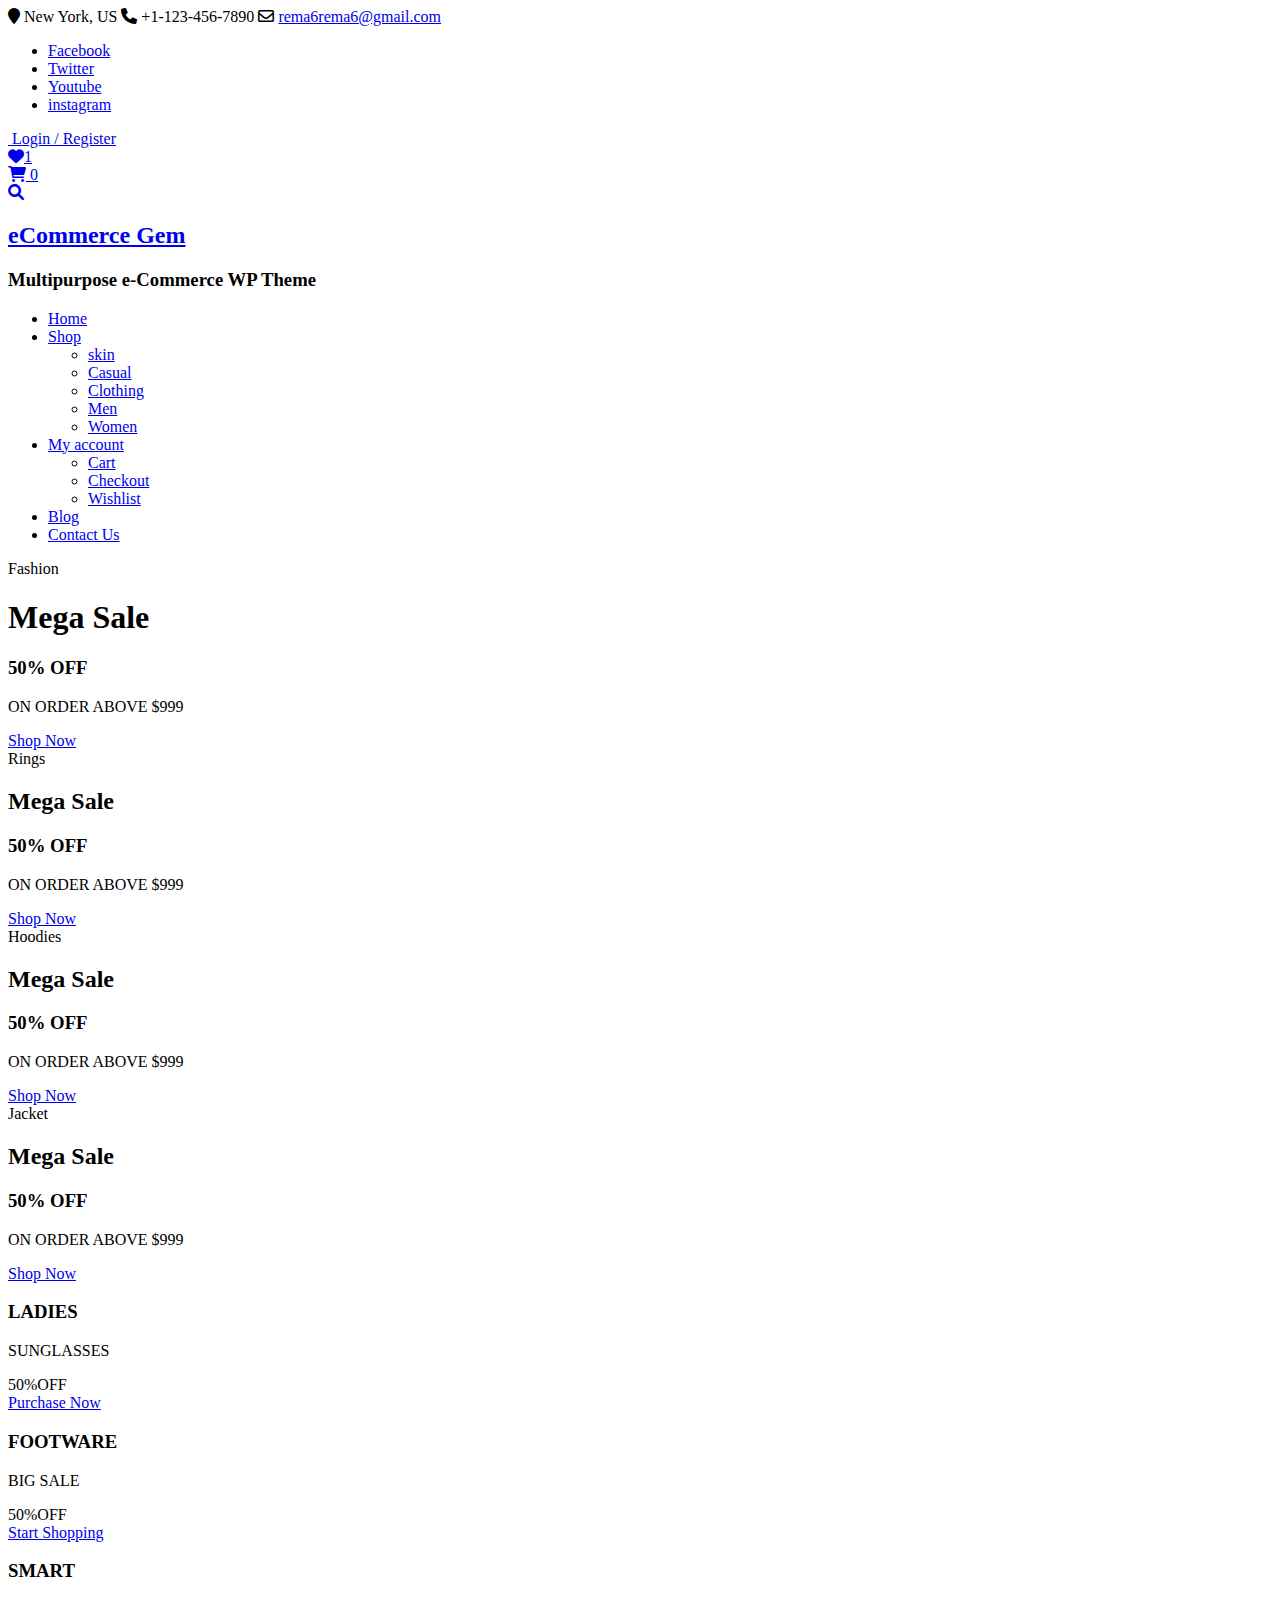
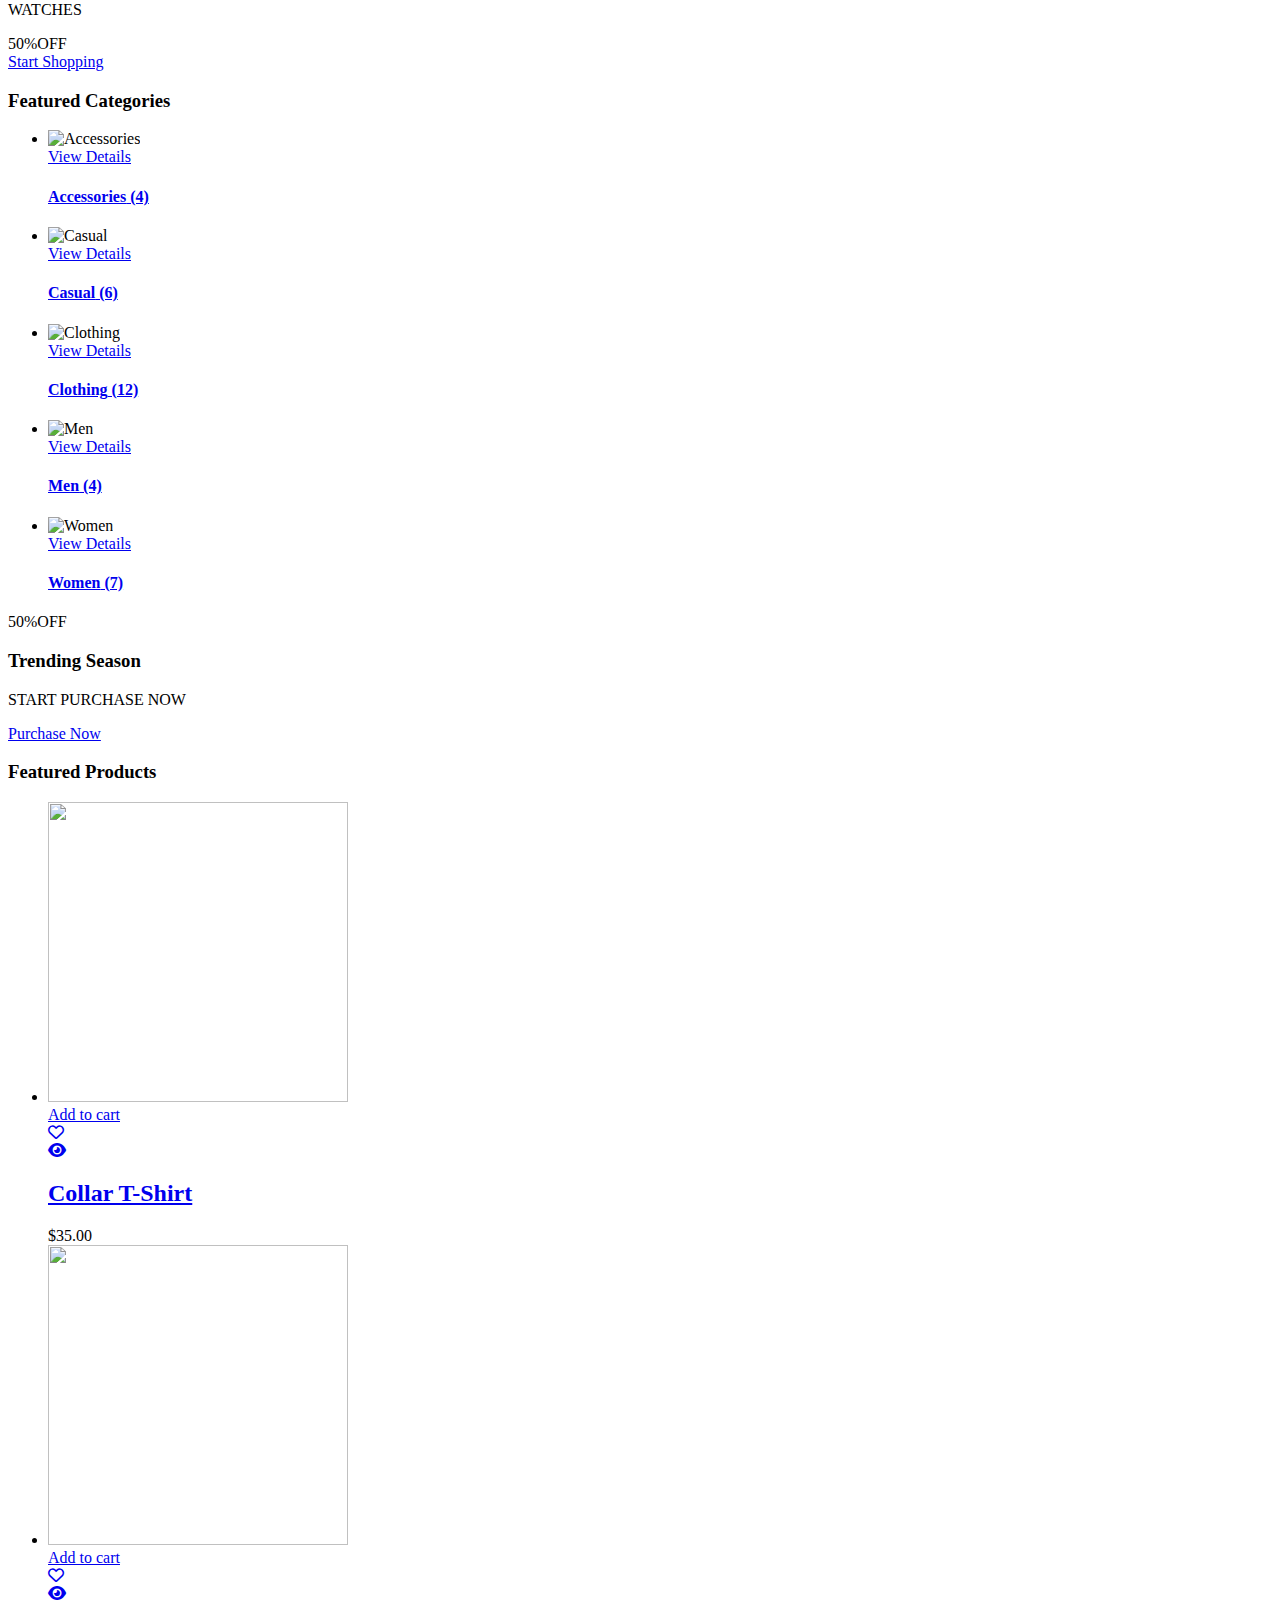
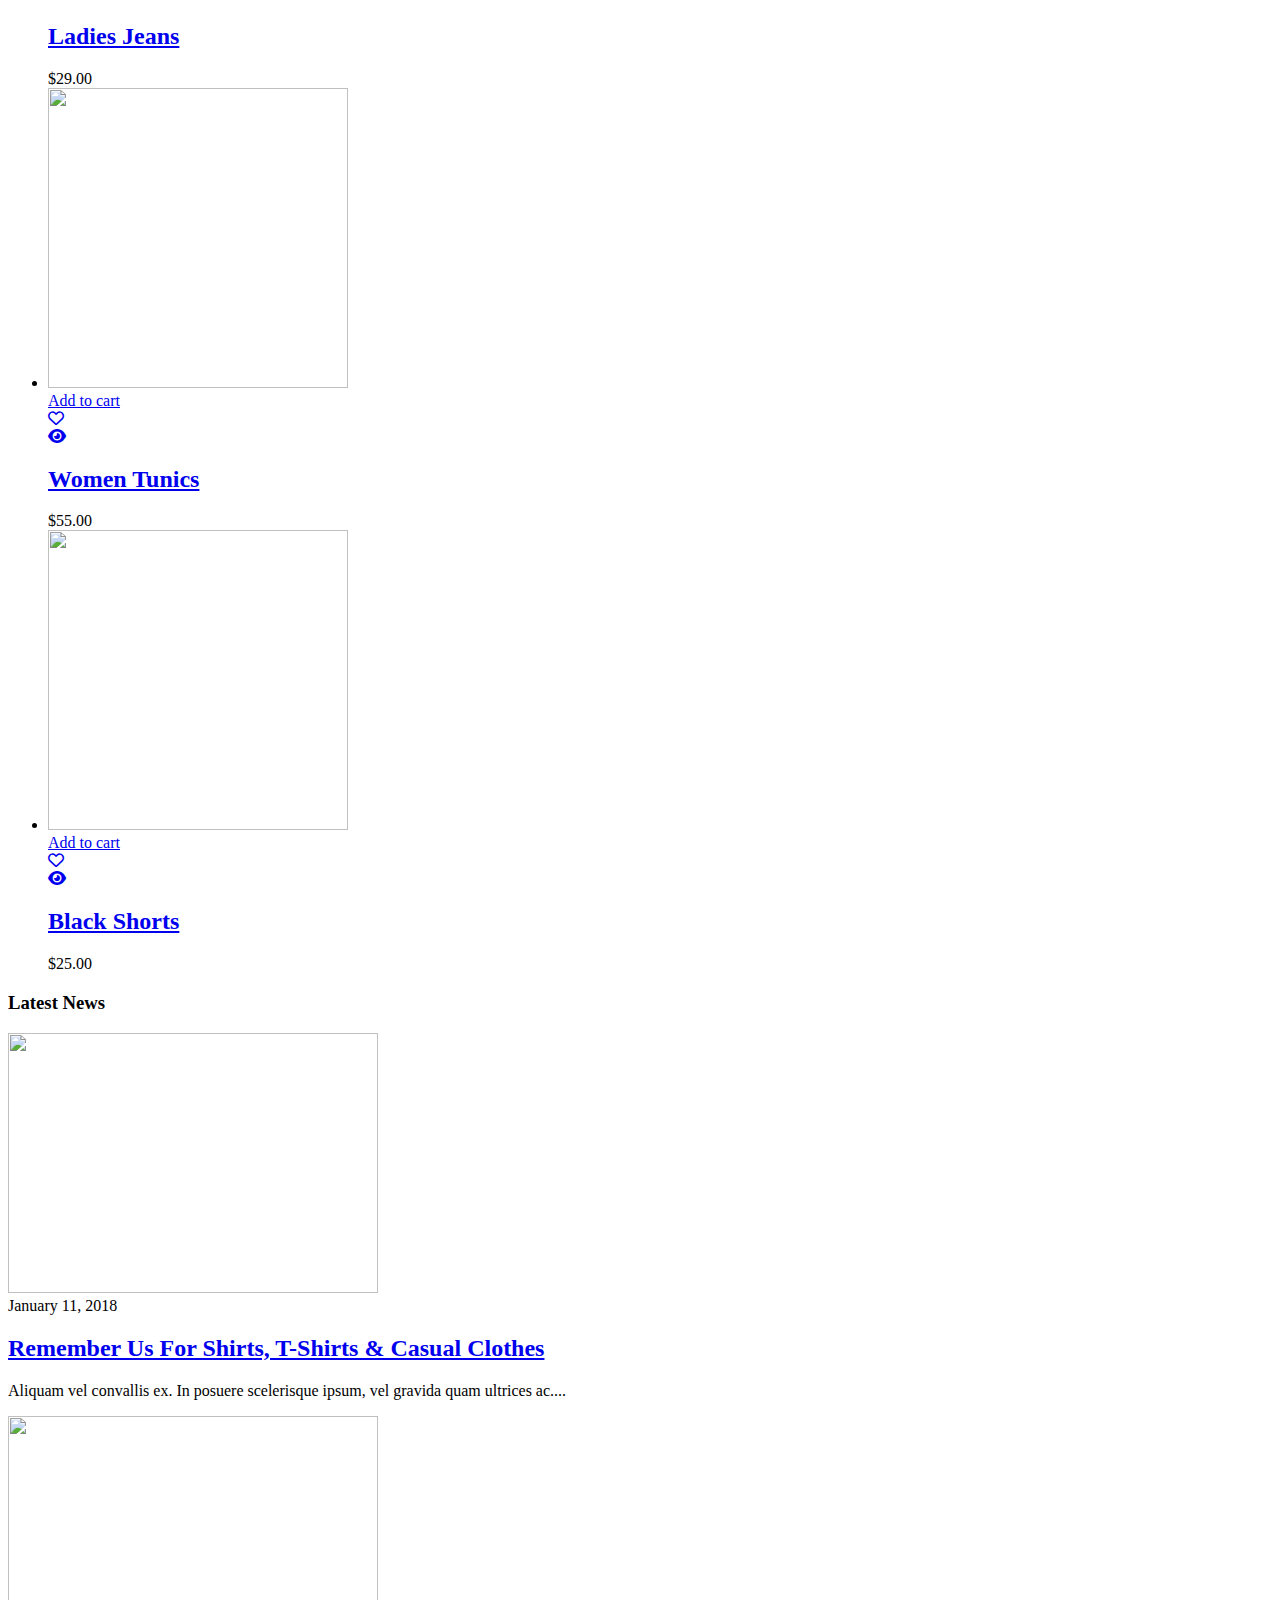
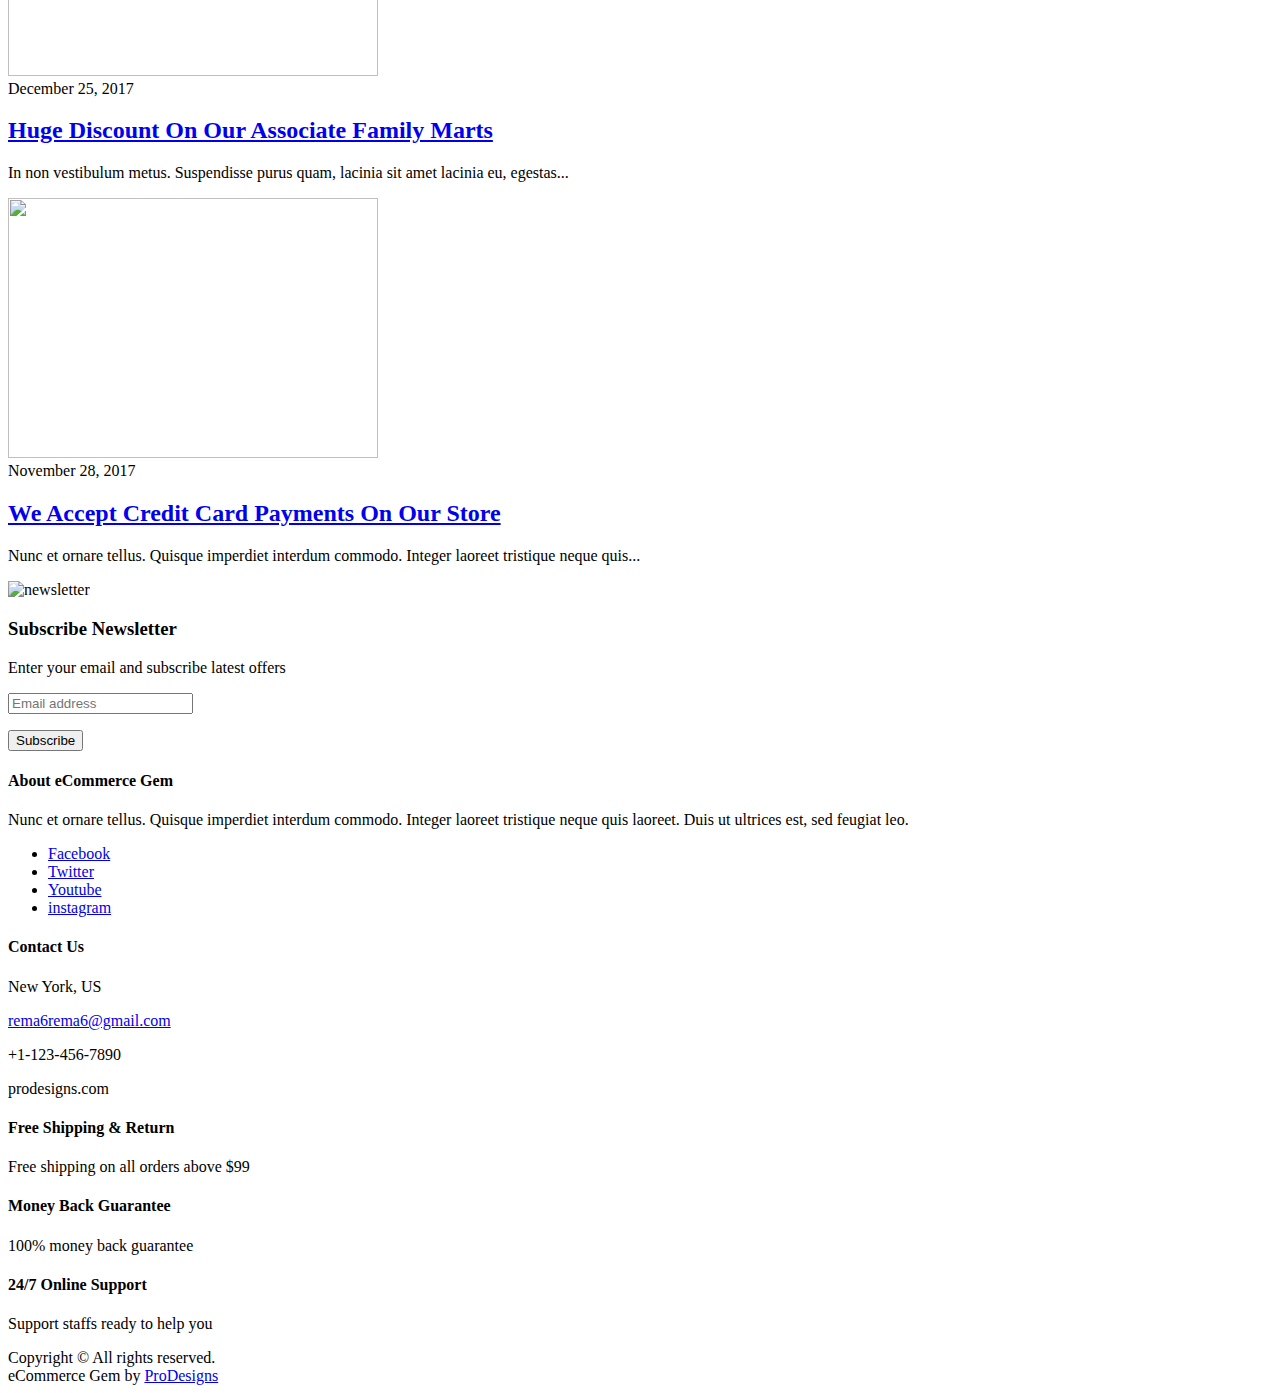
==== commit 79c95688: "God please" ====
--- a/index.html
+++ b/index.html
@@ -120,7 +120,7 @@
                                                 <div class="top-wishlist-wrapper">
                         <div class="top-icon-wrap">
                                                         
-                                <a class="wishlist-btn" href="pages/my-accounts/wishlist.html"><i class="fa fa-heart" aria-hidden="true"></i><span class="wish-value">1</span></a>
+                                <a class="wishlist-btn" href="https://lordwhitefire.github.io/eliphany/pages/my-accounts/wishlist.html"><i class="fa fa-heart" aria-hidden="true"></i><span class="wish-value">1</span></a>
                               
                                                         </div>
                     </div>
@@ -171,7 +171,7 @@
     <div class="sticky-wrapper" id="sticky-wrapper"><header id="masthead" class="site-header main-navigation-holder" role="banner"><div class="container">        <div class="head-wrap">
         <div class="site-branding">
             
-                <h2 class="site-title"><a href="index.html" rel="home">eCommerce Gem</a></h2>
+                <h2 class="site-title"><a href="https://lordwhitefire.github.io/eliphany/" rel="home">eCommerce Gem</a></h2>
 
                 
                     <h3 class="site-description">Multipurpose e-Commerce WP Theme</h3>
@@ -181,25 +181,25 @@
         <div id="main-nav" class="clear-fix">
             <nav id="site-navigation" class="main-navigation" role="navigation">
                 <div class="wrap-menu-content">
-                    <div class="menu-main-menu-container"><ul id="primary-menu" class="menu"><li id="menu-item-9" class="menu-item menu-item-type-post_type menu-item-object-page menu-item-home current-menu-item page_item page-item-7 current_page_item menu-item-9"><a href="index.html">Home</a></li>
-<li id="menu-item-93" class="menu-item menu-item-type-post_type menu-item-object-page menu-item-has-children menu-item-93"><a href="pages/shop.html">Shop</a>
+                    <div class="menu-main-menu-container"><ul id="primary-menu" class="menu"><li id="menu-item-9" class="menu-item menu-item-type-post_type menu-item-object-page menu-item-home current-menu-item page_item page-item-7 current_page_item menu-item-9"><a href="https://lordwhitefire.github.io/eliphany/">Home</a></li>
+<li id="menu-item-93" class="menu-item menu-item-type-post_type menu-item-object-page menu-item-has-children menu-item-93"><a href="https://lordwhitefire.github.io/eliphany/pages/shop.html">Shop</a>
 <ul class="sub-menu">
-<li id="menu-item-176" class="menu-item menu-item-type-taxonomy menu-item-object-product_cat menu-item-176"><a href="pages/products/accessories.html">Accessories</a></li>
-<li id="menu-item-217" class="menu-item menu-item-type-taxonomy menu-item-object-product_cat menu-item-217"><a href="pages/products/casual.html">Casual</a></li>
-<li id="menu-item-173" class="menu-item menu-item-type-taxonomy menu-item-object-product_cat menu-item-173"><a href="pages/products/clothing.html">Clothing</a></li>
-<li id="menu-item-175" class="menu-item menu-item-type-taxonomy menu-item-object-product_cat menu-item-175"><a href="pages/products/men.html">Men</a></li>
-<li id="menu-item-174" class="menu-item menu-item-type-taxonomy menu-item-object-product_cat menu-item-174"><a href="pages/products/women.html">Women</a></li>
+<li id="menu-item-176" class="menu-item menu-item-type-taxonomy menu-item-object-product_cat menu-item-176"><a href="https://lordwhitefire.github.io/eliphany/pages/products/skin.html">skin</a></li>
+<li id="menu-item-217" class="menu-item menu-item-type-taxonomy menu-item-object-product_cat menu-item-217"><a href="https://lordwhitefire.github.io/eliphany/pages/products/casual.html">Casual</a></li>
+<li id="menu-item-173" class="menu-item menu-item-type-taxonomy menu-item-object-product_cat menu-item-173"><a href="https://lordwhitefire.github.io/eliphany/pages/products/clothing.html">Clothing</a></li>
+<li id="menu-item-175" class="menu-item menu-item-type-taxonomy menu-item-object-product_cat menu-item-175"><a href="https://lordwhitefire.github.io/eliphany/pages/products/men.html">Men</a></li>
+<li id="menu-item-174" class="menu-item menu-item-type-taxonomy menu-item-object-product_cat menu-item-174"><a href="https://lordwhitefire.github.io/eliphany/pages/products/women.html">Women</a></li>
 </ul>
 </li>
-<li id="menu-item-92" class="menu-item menu-item-type-post_type menu-item-object-page menu-item-has-children menu-item-92"><a href="pages/my-account.html">My account</a>
+<li id="menu-item-92" class="menu-item menu-item-type-post_type menu-item-object-page menu-item-has-children menu-item-92"><a href="https://lordwhitefire.github.io/eliphany/pages/my-account.html">My account</a>
 <ul class="sub-menu">
-<li id="menu-item-90" class="menu-item menu-item-type-post_type menu-item-object-page menu-item-90"><a href="pages/my-accounts/cart.html">Cart</a></li>
-<li id="menu-item-91" class="menu-item menu-item-type-post_type menu-item-object-page menu-item-91"><a href="pages/my-accounts/checkout.html">Checkout</a></li>
-<li id="menu-item-218" class="menu-item menu-item-type-post_type menu-item-object-page menu-item-218"><a href="pages/my-accounts/wishlist.html">Wishlist</a></li>
+<li id="menu-item-90" class="menu-item menu-item-type-post_type menu-item-object-page menu-item-90"><a href="https://lordwhitefire.github.io/eliphany/pages/my-accounts/cart.html">Cart</a></li>
+<li id="menu-item-91" class="menu-item menu-item-type-post_type menu-item-object-page menu-item-91"><a href="https://lordwhitefire.github.io/eliphany/pages/my-accounts/checkout.html">Checkout</a></li>
+<li id="menu-item-218" class="menu-item menu-item-type-post_type menu-item-object-page menu-item-218"><a href="https://lordwhitefire.github.io/eliphany/pages/my-accounts/wishlist.html">Wishlist</a></li>
 </ul>
 </li>
-<li id="menu-item-89" class="menu-item menu-item-type-post_type menu-item-object-page menu-item-89"><a href="pages/blog.html">Blog</a></li>
-<li id="menu-item-184" class="menu-item menu-item-type-post_type menu-item-object-page menu-item-184"><a href="pages/contact.html">Contact Us</a></li>
+<li id="menu-item-89" class="menu-item menu-item-type-post_type menu-item-object-page menu-item-89"><a href="https://lordwhitefire.github.io/eliphany/pages/blog.html">Blog</a></li>
+<li id="menu-item-184" class="menu-item menu-item-type-post_type menu-item-object-page menu-item-184"><a href="https://lordwhitefire.github.io/eliphany/pages/contact.html">Contact Us</a></li>
 </ul></div>                    </div><!-- .menu-content -->
             </nav><!-- #site-navigation -->
         </div> <!-- #main-nav -->
@@ -1174,10 +1174,12 @@
     document.body.className = c;
 </script>
 
-<script type='module' src='https://lordwhitefire.github.io/assets/js/add-to-cart.js'></script>
+
 <script type='text/javascript' src='https://lordwhitefire.github.io/assets/js/jquery/jquery-blockui.js?ver=2.70'></script>
 <script type='text/javascript' src='https://lordwhitefire.github.io/assets/js/cookie.js?ver=2.1.4'></script>
 
+
+<script type='module' src='https://lordwhitefire.github.io/assets/js/add-to-cart.js'></script>
 <script type='text/javascript' src='https://lordwhitefire.github.io/assets/js/woocommerce.js?ver=3.4.2'></script>
 
 <script type='text/javascript' src='https://lordwhitefire.github.io/assets/js/cart-fragments.js?ver=3.4.2'></script>
